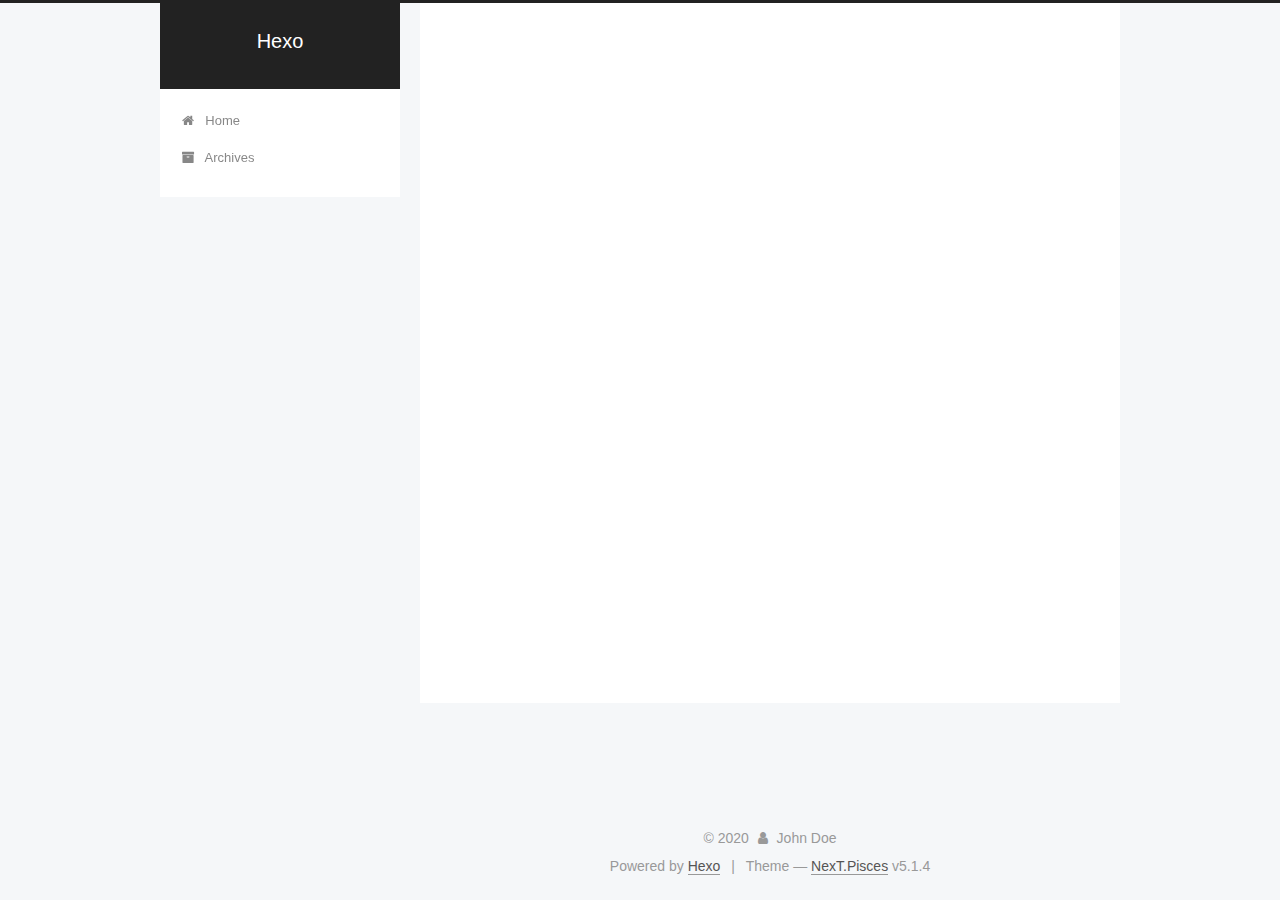
==== archives/index.html @ 414e9779 "Site updated: 2020-01-16 12:52:00" ====
<!DOCTYPE html>



  


<html class="theme-next pisces use-motion" lang="en">
<head>
  <meta charset="UTF-8"/>
<meta http-equiv="X-UA-Compatible" content="IE=edge" />
<meta name="viewport" content="width=device-width, initial-scale=1, maximum-scale=1"/>
<meta name="theme-color" content="#222">









<meta http-equiv="Cache-Control" content="no-transform" />
<meta http-equiv="Cache-Control" content="no-siteapp" />
















  
  
  <link href="/lib/fancybox/source/jquery.fancybox.css?v=2.1.5" rel="stylesheet" type="text/css" />







<link href="/lib/font-awesome/css/font-awesome.min.css?v=4.6.2" rel="stylesheet" type="text/css" />

<link href="/css/main.css?v=5.1.4" rel="stylesheet" type="text/css" />


  <link rel="apple-touch-icon" sizes="180x180" href="/images/apple-touch-icon-next.png?v=5.1.4">


  <link rel="icon" type="image/png" sizes="32x32" href="/images/favicon-32x32-next.png?v=5.1.4">


  <link rel="icon" type="image/png" sizes="16x16" href="/images/favicon-16x16-next.png?v=5.1.4">


  <link rel="mask-icon" href="/images/logo.svg?v=5.1.4" color="#222">





  <meta name="keywords" content="Hexo, NexT" />










<meta property="og:type" content="website">
<meta property="og:title" content="Hexo">
<meta property="og:url" content="http://yoursite.com/archives/index.html">
<meta property="og:site_name" content="Hexo">
<meta property="og:locale" content="en_US">
<meta property="article:author" content="John Doe">
<meta name="twitter:card" content="summary">



<script type="text/javascript" id="hexo.configurations">
  var NexT = window.NexT || {};
  var CONFIG = {
    root: '/',
    scheme: 'Pisces',
    version: '5.1.4',
    sidebar: {"position":"left","display":"post","offset":12,"b2t":false,"scrollpercent":false,"onmobile":false},
    fancybox: true,
    tabs: true,
    motion: {"enable":true,"async":false,"transition":{"post_block":"fadeIn","post_header":"slideDownIn","post_body":"slideDownIn","coll_header":"slideLeftIn","sidebar":"slideUpIn"}},
    duoshuo: {
      userId: '0',
      author: 'Author'
    },
    algolia: {
      applicationID: '',
      apiKey: '',
      indexName: '',
      hits: {"per_page":10},
      labels: {"input_placeholder":"Search for Posts","hits_empty":"We didn't find any results for the search: ${query}","hits_stats":"${hits} results found in ${time} ms"}
    }
  };
</script>



  <link rel="canonical" href="http://yoursite.com/archives/"/>





  <title>Archive | Hexo</title>
  








<meta name="generator" content="Hexo 4.2.0"></head>

<body itemscope itemtype="http://schema.org/WebPage" lang="en">

  
  
    
  

  <div class="container sidebar-position-left page-archive">
    <div class="headband"></div>

    <header id="header" class="header" itemscope itemtype="http://schema.org/WPHeader">
      <div class="header-inner"><div class="site-brand-wrapper">
  <div class="site-meta ">
    

    <div class="custom-logo-site-title">
      <a href="/"  class="brand" rel="start">
        <span class="logo-line-before"><i></i></span>
        <span class="site-title">Hexo</span>
        <span class="logo-line-after"><i></i></span>
      </a>
    </div>
      
        <p class="site-subtitle"></p>
      
  </div>

  <div class="site-nav-toggle">
    <button>
      <span class="btn-bar"></span>
      <span class="btn-bar"></span>
      <span class="btn-bar"></span>
    </button>
  </div>
</div>

<nav class="site-nav">
  

  
    <ul id="menu" class="menu">
      
        
        <li class="menu-item menu-item-home">
          <a href="/%20" rel="section">
            
              <i class="menu-item-icon fa fa-fw fa-home"></i> <br />
            
            Home
          </a>
        </li>
      
        
        <li class="menu-item menu-item-archives">
          <a href="/archives/%20" rel="section">
            
              <i class="menu-item-icon fa fa-fw fa-archive"></i> <br />
            
            Archives
          </a>
        </li>
      

      
    </ul>
  

  
</nav>



 </div>
    </header>

    <main id="main" class="main">
      <div class="main-inner">
        <div class="content-wrap">
          <div id="content" class="content">
            

  
  
  
  <div class="post-block archive">
    <div id="posts" class="posts-collapse">
      <span class="archive-move-on"></span>

      <span class="archive-page-counter">
        
        
        
          
        
        Um..! 1 post. Keep on posting.
      </span>

      

        
        
        

        
          
          <div class="collection-title">
            <h1 class="archive-year" id="archive-year-2020">2020</h1>
          </div>
        
        

        

  <article class="post post-type-normal" itemscope itemtype="http://schema.org/Article">
    <header class="post-header">

      <h2 class="post-title">
        
            <a class="post-title-link" href="/2020/01/16/hello/" itemprop="url">
              
                <span itemprop="name">hello</span>
              
            </a>
        
      </h2>

      <div class="post-meta">
        <time class="post-time" itemprop="dateCreated"
              datetime="2020-01-16T12:48:26+08:00"
              content="2020-01-16" >
          01-16
        </time>
      </div>

    </header>
  </article>



      

    </div>
  </div>
  
  
  

  



          </div>
          


          

        </div>
        
          
  
  <div class="sidebar-toggle">
    <div class="sidebar-toggle-line-wrap">
      <span class="sidebar-toggle-line sidebar-toggle-line-first"></span>
      <span class="sidebar-toggle-line sidebar-toggle-line-middle"></span>
      <span class="sidebar-toggle-line sidebar-toggle-line-last"></span>
    </div>
  </div>

  <aside id="sidebar" class="sidebar">
    
    <div class="sidebar-inner">

      

      

      <section class="site-overview-wrap sidebar-panel sidebar-panel-active">
        <div class="site-overview">
          <div class="site-author motion-element" itemprop="author" itemscope itemtype="http://schema.org/Person">
            
              <p class="site-author-name" itemprop="name">John Doe</p>
              <p class="site-description motion-element" itemprop="description"></p>
          </div>

          <nav class="site-state motion-element">

            
              <div class="site-state-item site-state-posts">
              
                <a href="/archives/%20%7C%7C%20archive">
              
                  <span class="site-state-item-count">1</span>
                  <span class="site-state-item-name">posts</span>
                </a>
              </div>
            

            

            

          </nav>

          

          

          
          

          
          

          

        </div>
      </section>

      

      

    </div>
  </aside>


        
      </div>
    </main>

    <footer id="footer" class="footer">
      <div class="footer-inner">
        <div class="copyright">&copy; <span itemprop="copyrightYear">2020</span>
  <span class="with-love">
    <i class="fa fa-user"></i>
  </span>
  <span class="author" itemprop="copyrightHolder">John Doe</span>

  
</div>


  <div class="powered-by">Powered by <a class="theme-link" target="_blank" href="https://hexo.io">Hexo</a></div>



  <span class="post-meta-divider">|</span>



  <div class="theme-info">Theme &mdash; <a class="theme-link" target="_blank" href="https://github.com/iissnan/hexo-theme-next">NexT.Pisces</a> v5.1.4</div>




        







        
      </div>
    </footer>

    
      <div class="back-to-top">
        <i class="fa fa-arrow-up"></i>
        
      </div>
    

    

  </div>

  

<script type="text/javascript">
  if (Object.prototype.toString.call(window.Promise) !== '[object Function]') {
    window.Promise = null;
  }
</script>









  












  
  
    <script type="text/javascript" src="/lib/jquery/index.js?v=2.1.3"></script>
  

  
  
    <script type="text/javascript" src="/lib/fastclick/lib/fastclick.min.js?v=1.0.6"></script>
  

  
  
    <script type="text/javascript" src="/lib/jquery_lazyload/jquery.lazyload.js?v=1.9.7"></script>
  

  
  
    <script type="text/javascript" src="/lib/velocity/velocity.min.js?v=1.2.1"></script>
  

  
  
    <script type="text/javascript" src="/lib/velocity/velocity.ui.min.js?v=1.2.1"></script>
  

  
  
    <script type="text/javascript" src="/lib/fancybox/source/jquery.fancybox.pack.js?v=2.1.5"></script>
  


  


  <script type="text/javascript" src="/js/src/utils.js?v=5.1.4"></script>

  <script type="text/javascript" src="/js/src/motion.js?v=5.1.4"></script>



  
  


  <script type="text/javascript" src="/js/src/affix.js?v=5.1.4"></script>

  <script type="text/javascript" src="/js/src/schemes/pisces.js?v=5.1.4"></script>



  

  


  <script type="text/javascript" src="/js/src/bootstrap.js?v=5.1.4"></script>



  


  




	





  





  












  





  

  

  

  
  

  

  

  

</body>
</html>
---- css/main.css ----
/* normalize.css v3.0.2 | MIT License | git.io/normalize */
html {
  font-family: sans-serif; /* 1 */
  -ms-text-size-adjust: 100%; /* 2 */
  -webkit-text-size-adjust: 100%; /* 2 */
}
body {
  margin: 0;
}
article,
aside,
details,
figcaption,
figure,
footer,
header,
hgroup,
main,
menu,
nav,
section,
summary {
  display: block;
}
audio,
canvas,
progress,
video {
  display: inline-block; /* 1 */
  vertical-align: baseline; /* 2 */
}
audio:not([controls]) {
  display: none;
  height: 0;
}
[hidden],
template {
  display: none;
}
a {
  background-color: transparent;
}
a:active,
a:hover {
  outline: 0;
}
abbr[title] {
  border-bottom: 1px dotted;
}
b,
strong {
  font-weight: bold;
}
dfn {
  font-style: italic;
}
h1 {
  font-size: 2em;
  margin: 0.67em 0;
}
mark {
  background: #ff0;
  color: #000;
}
small {
  font-size: 80%;
}
sub,
sup {
  font-size: 75%;
  line-height: 0;
  position: relative;
  vertical-align: baseline;
}
sup {
  top: -0.5em;
}
sub {
  bottom: -0.25em;
}
img {
  border: 0;
}
svg:not(:root) {
  overflow: hidden;
}
figure {
  margin: 1em 40px;
}
hr {
  -moz-box-sizing: content-box;
  box-sizing: content-box;
  height: 0;
}
pre {
  overflow: auto;
}
code,
kbd,
pre,
samp {
  font-family: monospace, monospace;
  font-size: 1em;
}
button,
input,
optgroup,
select,
textarea {
  color: inherit; /* 1 */
  font: inherit; /* 2 */
  margin: 0; /* 3 */
}
button {
  overflow: visible;
}
button,
select {
  text-transform: none;
}
button,
html input[type="button"],
input[type="reset"],
input[type="submit"] {
  -webkit-appearance: button; /* 2 */
  cursor: pointer; /* 3 */
}
button[disabled],
html input[disabled] {
  cursor: default;
}
button::-moz-focus-inner,
input::-moz-focus-inner {
  border: 0;
  padding: 0;
}
input {
  line-height: normal;
}
input[type="checkbox"],
input[type="radio"] {
  box-sizing: border-box; /* 1 */
  padding: 0; /* 2 */
}
input[type="number"]::-webkit-inner-spin-button,
input[type="number"]::-webkit-outer-spin-button {
  height: auto;
}
input[type="search"] {
  -webkit-appearance: textfield; /* 1 */
  -moz-box-sizing: content-box;
  -webkit-box-sizing: content-box; /* 2 */
  box-sizing: content-box;
}
input[type="search"]::-webkit-search-cancel-button,
input[type="search"]::-webkit-search-decoration {
  -webkit-appearance: none;
}
fieldset {
  border: 1px solid #c0c0c0;
  margin: 0 2px;
  padding: 0.35em 0.625em 0.75em;
}
legend {
  border: 0; /* 1 */
  padding: 0; /* 2 */
}
textarea {
  overflow: auto;
}
optgroup {
  font-weight: bold;
}
table {
  border-collapse: collapse;
  border-spacing: 0;
}
td,
th {
  padding: 0;
}
::selection {
  background: #262a30;
  color: #fff;
}
body {
  position: relative;
  font-family: 'Lato', "PingFang SC", "Microsoft YaHei", sans-serif;
  font-size: 14px;
  line-height: 2;
  color: #555;
  background: #f5f7f9;
}
@media (max-width: 767px) {
  body {
    padding-right: 0 !important;
  }
}
@media (min-width: 768px) and (max-width: 991px) {
  body {
    padding-right: 0 !important;
  }
}
@media (min-width: 1600px) {
  body {
    font-size: 16px;
  }
}
h1,
h2,
h3,
h4,
h5,
h6 {
  margin: 0;
  padding: 0;
  font-weight: bold;
  line-height: 1.5;
  font-family: 'Lato', "PingFang SC", "Microsoft YaHei", sans-serif;
}
h2,
h3,
h4,
h5,
h6 {
  margin: 20px 0 15px;
}
h1 {
  font-size: 22px;
}
@media (max-width: 767px) {
  h1 {
    font-size: 18px;
  }
}
h2 {
  font-size: 20px;
}
@media (max-width: 767px) {
  h2 {
    font-size: 16px;
  }
}
h3 {
  font-size: 18px;
}
@media (max-width: 767px) {
  h3 {
    font-size: 14px;
  }
}
h4 {
  font-size: 16px;
}
@media (max-width: 767px) {
  h4 {
    font-size: 12px;
  }
}
h5 {
  font-size: 14px;
}
@media (max-width: 767px) {
  h5 {
    font-size: 10px;
  }
}
h6 {
  font-size: 12px;
}
@media (max-width: 767px) {
  h6 {
    font-size: 8px;
  }
}
p {
  margin: 0 0 20px 0;
}
a {
  color: #555;
  text-decoration: none;
  outline: none;
  border-bottom: 1px solid #999;
  word-wrap: break-word;
}
a:hover {
  color: #222;
  border-bottom-color: #222;
}
blockquote {
  margin: 0;
  padding: 0;
}
img {
  display: block;
  margin: auto;
  max-width: 100%;
  height: auto;
}
hr {
  margin: 40px 0;
  height: 3px;
  border: none;
  background-color: #ddd;
  background-image: repeating-linear-gradient(-45deg, #fff, #fff 4px, transparent 4px, transparent 8px);
}
blockquote {
  padding: 0 15px;
  color: #666;
  border-left: 4px solid #ddd;
}
blockquote cite::before {
  content: "-";
  padding: 0 5px;
}
dt {
  font-weight: 700;
}
dd {
  margin: 0;
  padding: 0;
}
kbd {
  border: 1px solid #ccc;
  border-radius: 0.2em;
  box-shadow: 0.1em 0.1em 0.2em rgba(0,0,0,0.1);
  background-color: #f9f9f9;
  font-family: inherit;
  background-image: -webkit-linear-gradient(top, #eee, #fff, #eee);
  padding: 0.1em 0.3em;
  white-space: nowrap;
}
.text-left {
  text-align: left;
}
.text-center {
  text-align: center;
}
.text-right {
  text-align: right;
}
.text-justify {
  text-align: justify;
}
.text-nowrap {
  white-space: nowrap;
}
.text-lowercase {
  text-transform: lowercase;
}
.text-uppercase {
  text-transform: uppercase;
}
.text-capitalize {
  text-transform: capitalize;
}
.center-block {
  display: block;
  margin-left: auto;
  margin-right: auto;
}
.clearfix:before,
.clearfix:after {
  content: " ";
  display: table;
}
.clearfix:after {
  clear: both;
}
.pullquote {
  width: 45%;
}
.pullquote.left {
  float: left;
  margin-left: 5px;
  margin-right: 10px;
}
.pullquote.right {
  float: right;
  margin-left: 10px;
  margin-right: 5px;
}
.affix.affix.affix {
  position: fixed;
}
.translation {
  margin-top: -20px;
  font-size: 14px;
  color: #999;
}
.scrollbar-measure {
  width: 100px;
  height: 100px;
  overflow: scroll;
  position: absolute;
  top: -9999px;
}
.use-motion .motion-element {
  opacity: 0;
}
table {
  margin: 20px 0;
  width: 100%;
  border-collapse: collapse;
  border-spacing: 0;
  border: 1px solid #ddd;
  font-size: 14px;
  table-layout: fixed;
  word-wrap: break-all;
}
table>tbody>tr:nth-of-type(odd) {
  background-color: #f9f9f9;
}
table>tbody>tr:hover {
  background-color: #f5f5f5;
}
caption,
th,
td {
  padding: 8px;
  text-align: left;
  vertical-align: middle;
  font-weight: normal;
}
th,
td {
  border-bottom: 3px solid #ddd;
  border-right: 1px solid #eee;
}
th {
  padding-bottom: 10px;
  font-weight: 700;
}
td {
  border-bottom-width: 1px;
}
html,
body {
  height: 100%;
}
.container {
  position: relative;
  min-height: 100%;
}
.header-inner {
  margin: 0 auto;
  padding: 100px 0 70px;
  width: 700px;
}
@media (min-width: 1600px) {
  .container .header-inner {
    width: 900px;
  }
}
.main {
  padding-bottom: 150px;
}
.main-inner {
  margin: 0 auto;
  width: 700px;
}
@media (min-width: 1600px) {
  .container .main-inner {
    width: 900px;
  }
}
.footer {
  position: absolute;
  left: 0;
  bottom: 0;
  width: 100%;
  min-height: 50px;
}
.footer-inner {
  box-sizing: border-box;
  margin: 20px auto;
  width: 700px;
}
@media (min-width: 1600px) {
  .container .footer-inner {
    width: 900px;
  }
}
pre,
.highlight {
  overflow: auto;
  margin: 20px 0;
  padding: 0;
  font-size: 13px;
  color: #4d4d4c;
  background: #f7f7f7;
  line-height: 1.6;
}
pre,
code {
  font-family: consolas, Menlo, "PingFang SC", "Microsoft YaHei", monospace;
}
code {
  padding: 2px 4px;
  word-wrap: break-word;
  color: #555;
  background: #eee;
  border-radius: 3px;
  font-size: 13px;
}
pre {
  padding: 10px;
}
pre code {
  padding: 0;
  color: #4d4d4c;
  background: none;
  text-shadow: none;
}
.highlight {
  border-radius: 1px;
}
.highlight pre {
  border: none;
  margin: 0;
  padding: 10px 0;
}
.highlight table {
  margin: 0;
  width: auto;
  border: none;
}
.highlight td {
  border: none;
  padding: 0;
}
.highlight figcaption {
  font-size: 1em;
  color: #4d4d4c;
  line-height: 1em;
  margin-bottom: 1em;
}
.highlight figcaption:before,
.highlight figcaption:after {
  content: " ";
  display: table;
}
.highlight figcaption:after {
  clear: both;
}
.highlight figcaption a {
  float: right;
  color: #4d4d4c;
}
.highlight figcaption a:hover {
  border-bottom-color: #4d4d4c;
}
.highlight .gutter pre {
  padding-left: 10px;
  padding-right: 10px;
  color: #869194;
  text-align: right;
  background-color: #eff2f3;
}
.highlight .code pre {
  width: 100%;
  padding-left: 10px;
  padding-right: 10px;
  background-color: #f7f7f7;
}
.highlight .line {
  height: 20px;
}
.gutter {
  -webkit-user-select: none;
  -moz-user-select: none;
  -ms-user-select: none;
  user-select: none;
}
.gist table {
  width: auto;
}
.gist table td {
  border: none;
}
pre .deletion {
  background: #fdd;
}
pre .addition {
  background: #dfd;
}
pre .meta {
  color: #8959a8;
}
pre .comment {
  color: #8e908c;
}
pre .variable,
pre .attribute,
pre .tag,
pre .regexp,
pre .ruby .constant,
pre .xml .tag .title,
pre .xml .pi,
pre .xml .doctype,
pre .html .doctype,
pre .css .id,
pre .css .class,
pre .css .pseudo {
  color: #c82829;
}
pre .number,
pre .preprocessor,
pre .built_in,
pre .literal,
pre .params,
pre .constant,
pre .command {
  color: #f5871f;
}
pre .ruby .class .title,
pre .css .rules .attribute,
pre .string,
pre .value,
pre .inheritance,
pre .header,
pre .ruby .symbol,
pre .xml .cdata,
pre .special,
pre .number,
pre .formula {
  color: #718c00;
}
pre .title,
pre .css .hexcolor {
  color: #3e999f;
}
pre .function,
pre .python .decorator,
pre .python .title,
pre .ruby .function .title,
pre .ruby .title .keyword,
pre .perl .sub,
pre .javascript .title,
pre .coffeescript .title {
  color: #4271ae;
}
pre .keyword,
pre .javascript .function {
  color: #8959a8;
}
.full-image.full-image.full-image.full-image {
  border: none;
  max-width: 100%;
  width: auto;
  margin: 20px auto 25px;
}
@media (min-width: 992px) {
  .full-image.full-image.full-image.full-image {
    max-width: none;
    width: 118%;
    margin: 0 -9%;
  }
}
.blockquote-center,
.page-home .post-type-quote blockquote,
.page-post-detail .post-type-quote blockquote {
  position: relative;
  margin: 40px 0;
  padding: 0;
  border-left: none;
  text-align: center;
}
.blockquote-center::before,
.page-home .post-type-quote blockquote::before,
.page-post-detail .post-type-quote blockquote::before,
.blockquote-center::after,
.page-home .post-type-quote blockquote::after,
.page-post-detail .post-type-quote blockquote::after {
  position: absolute;
  content: ' ';
  display: block;
  width: 100%;
  height: 24px;
  opacity: 0.2;
  background-repeat: no-repeat;
  background-position: 0 -6px;
  background-size: 22px 22px;
}
.blockquote-center::before,
.page-home .post-type-quote blockquote::before,
.page-post-detail .post-type-quote blockquote::before {
  top: -20px;
  background-image: url("../images/quote-l.svg");
  border-top: 1px solid #ccc;
}
.blockquote-center::after,
.page-home .post-type-quote blockquote::after,
.page-post-detail .post-type-quote blockquote::after {
  bottom: -20px;
  background-image: url("../images/quote-r.svg");
  border-bottom: 1px solid #ccc;
  background-position: 100% 8px;
}
.blockquote-center p,
.page-home .post-type-quote blockquote p,
.page-post-detail .post-type-quote blockquote p,
.blockquote-center div,
.page-home .post-type-quote blockquote div,
.page-post-detail .post-type-quote blockquote div {
  text-align: center;
}
.post .post-body .group-picture img {
  box-sizing: border-box;
  padding: 0 3px;
  border: none;
}
.post .group-picture-row {
  overflow: hidden;
  margin-top: 6px;
}
.post .group-picture-row:first-child {
  margin-top: 0;
}
.post .group-picture-column {
  float: left;
}
.page-post-detail .post-body .group-picture-column {
  float: none;
  margin-top: 10px;
  width: auto !important;
}
.page-post-detail .post-body .group-picture-column img {
  margin: 0 auto;
}
.page-archive .group-picture-container {
  overflow: hidden;
}
.page-archive .group-picture-row {
  float: left;
}
.page-archive .group-picture-row:first-child {
  margin-top: 6px;
}
.page-archive .group-picture-column {
  max-width: 150px;
  max-height: 150px;
}
.post-body .note {
  position: relative;
  padding: 15px;
  margin-bottom: 20px;
  border: 1px solid #eee;
  border-left-width: 5px;
  border-radius: 3px;
}
.post-body .note h2,
.post-body .note h3,
.post-body .note h4,
.post-body .note h5,
.post-body .note h6 {
  margin-top: 0;
  margin-bottom: 0;
  border-bottom: initial;
  padding-top: 0 !important;
}
.post-body .note p:first-child,
.post-body .note ul:first-child,
.post-body .note ol:first-child,
.post-body .note table:first-child,
.post-body .note pre:first-child,
.post-body .note blockquote:first-child {
  margin-top: 0;
}
.post-body .note p:last-child,
.post-body .note ul:last-child,
.post-body .note ol:last-child,
.post-body .note table:last-child,
.post-body .note pre:last-child,
.post-body .note blockquote:last-child {
  margin-bottom: 0;
}
.post-body .note.default {
  border-left-color: #777;
}
.post-body .note.default h2,
.post-body .note.default h3,
.post-body .note.default h4,
.post-body .note.default h5,
.post-body .note.default h6 {
  color: #777;
}
.post-body .note.primary {
  border-left-color: #6f42c1;
}
.post-body .note.primary h2,
.post-body .note.primary h3,
.post-body .note.primary h4,
.post-body .note.primary h5,
.post-body .note.primary h6 {
  color: #6f42c1;
}
.post-body .note.info {
  border-left-color: #428bca;
}
.post-body .note.info h2,
.post-body .note.info h3,
.post-body .note.info h4,
.post-body .note.info h5,
.post-body .note.info h6 {
  color: #428bca;
}
.post-body .note.success {
  border-left-color: #5cb85c;
}
.post-body .note.success h2,
.post-body .note.success h3,
.post-body .note.success h4,
.post-body .note.success h5,
.post-body .note.success h6 {
  color: #5cb85c;
}
.post-body .note.warning {
  border-left-color: #f0ad4e;
}
.post-body .note.warning h2,
.post-body .note.warning h3,
.post-body .note.warning h4,
.post-body .note.warning h5,
.post-body .note.warning h6 {
  color: #f0ad4e;
}
.post-body .note.danger {
  border-left-color: #d9534f;
}
.post-body .note.danger h2,
.post-body .note.danger h3,
.post-body .note.danger h4,
.post-body .note.danger h5,
.post-body .note.danger h6 {
  color: #d9534f;
}
.post-body .label {
  display: inline;
  padding: 0 2px;
  white-space: nowrap;
}
.post-body .label.default {
  background-color: #f0f0f0;
}
.post-body .label.primary {
  background-color: #efe6f7;
}
.post-body .label.info {
  background-color: #e5f2f8;
}
.post-body .label.success {
  background-color: #e7f4e9;
}
.post-body .label.warning {
  background-color: #fcf6e1;
}
.post-body .label.danger {
  background-color: #fae8eb;
}
.post-body .tabs {
  position: relative;
  display: block;
  margin-bottom: 20px;
  padding-top: 10px;
}
.post-body .tabs ul.nav-tabs {
  margin: 0;
  padding: 0;
  display: flex;
  margin-bottom: -1px;
}
@media (max-width: 413px) {
  .post-body .tabs ul.nav-tabs {
    display: block;
    margin-bottom: 5px;
  }
}
.post-body .tabs ul.nav-tabs li.tab {
  list-style-type: none !important;
  margin: 0 0.25em 0 0;
  border-top: 3px solid transparent;
  border-left: 1px solid transparent;
  border-right: 1px solid transparent;
}
@media (max-width: 413px) {
  .post-body .tabs ul.nav-tabs li.tab {
    margin: initial;
    border-top: 1px solid transparent;
    border-left: 3px solid transparent;
    border-right: 1px solid transparent;
    border-bottom: 1px solid transparent;
  }
}
.post-body .tabs ul.nav-tabs li.tab a {
  outline: 0;
  border-bottom: initial;
  display: block;
  line-height: 1.8em;
  padding: 0.25em 0.75em;
  transition-duration: 0.2s;
  transition-timing-function: ease-out;
  transition-delay: 0s;
}
.post-body .tabs ul.nav-tabs li.tab a i {
  width: 1.285714285714286em;
}
.post-body .tabs ul.nav-tabs li.tab.active {
  border-top: 3px solid #fc6423;
  border-left: 1px solid #ddd;
  border-right: 1px solid #ddd;
  background-color: #fff;
}
@media (max-width: 413px) {
  .post-body .tabs ul.nav-tabs li.tab.active {
    border-top: 1px solid #ddd;
    border-left: 3px solid #fc6423;
    border-right: 1px solid #ddd;
    border-bottom: 1px solid #ddd;
  }
}
.post-body .tabs ul.nav-tabs li.tab.active a {
  cursor: default;
  color: #555;
}
.post-body .tabs .tab-content {
  background-color: #fff;
}
.post-body .tabs .tab-content .tab-pane {
  border: 1px solid #ddd;
  padding: 20px 20px 0 20px;
}
.post-body .tabs .tab-content .tab-pane:not(.active) {
  display: none !important;
}
.post-body .tabs .tab-content .tab-pane.active {
  display: block !important;
}
.btn {
  display: inline-block;
  padding: 0 20px;
  font-size: 14px;
  color: #555;
  background: #fff;
  border: 2px solid #555;
  text-decoration: none;
  border-radius: 2px;
  transition-property: background-color;
  transition-duration: 0.2s;
  transition-timing-function: ease-in-out;
  transition-delay: 0s;
  line-height: 2;
}
.btn:hover {
  border-color: #222;
  color: #fff;
  background: #222;
}
.btn +.btn {
  margin: 0 0 8px 8px;
}
.btn .fa-fw {
  width: 1.285714285714286em;
  text-align: left;
}
.btn-bar {
  display: block;
  width: 22px;
  height: 2px;
  background: #555;
  border-radius: 1px;
}
.btn-bar+.btn-bar {
  margin-top: 4px;
}
.pagination {
  margin: 120px 0 40px;
  text-align: center;
  border-top: 1px solid #eee;
}
.page-number-basic,
.pagination .prev,
.pagination .next,
.pagination .page-number,
.pagination .space {
  display: inline-block;
  position: relative;
  top: -1px;
  margin: 0 10px;
  padding: 0 11px;
}
@media (max-width: 767px) {
  .page-number-basic,
  .pagination .prev,
  .pagination .next,
  .pagination .page-number,
  .pagination .space {
    margin: 0 5px;
  }
}
.pagination .prev,
.pagination .next,
.pagination .page-number {
  border-bottom: 0;
  border-top: 1px solid #eee;
  transition-property: border-color;
  transition-duration: 0.2s;
  transition-timing-function: ease-in-out;
  transition-delay: 0s;
}
.pagination .prev:hover,
.pagination .next:hover,
.pagination .page-number:hover {
  border-top-color: #222;
}
.pagination .space {
  padding: 0;
  margin: 0;
}
.pagination .prev {
  margin-left: 0;
}
.pagination .next {
  margin-right: 0;
}
.pagination .page-number.current {
  color: #fff;
  background: #ccc;
  border-top-color: #ccc;
}
@media (max-width: 767px) {
  .pagination {
    border-top: none;
  }
  .pagination .prev,
  .pagination .next,
  .pagination .page-number {
    margin-bottom: 10px;
    border-top: 0;
    border-bottom: 1px solid #eee;
    padding: 0 10px;
  }
  .pagination .prev:hover,
  .pagination .next:hover,
  .pagination .page-number:hover {
    border-bottom-color: #222;
  }
}
.comments {
  margin: 60px 20px 0;
}
.tag-cloud {
  text-align: center;
}
.tag-cloud a {
  display: inline-block;
  margin: 10px;
}
.back-to-top {
  box-sizing: border-box;
  position: fixed;
  bottom: -100px;
  right: 30px;
  z-index: 1050;
  padding: 0 6px;
  width: 24px;
  background: #222;
  font-size: 12px;
  opacity: 0.6;
  color: #fff;
  cursor: pointer;
  text-align: center;
  -webkit-transform: translateZ(0);
  transition-property: bottom;
  transition-duration: 0.2s;
  transition-timing-function: ease-in-out;
  transition-delay: 0s;
}
@media (min-width: 768px) and (max-width: 991px) {
  .back-to-top {
    display: none !important;
  }
}
@media (max-width: 767px) {
  .back-to-top {
    display: none !important;
  }
}
.back-to-top.back-to-top-on {
  bottom: 30px;
}
.header {
  background: transparent;
}
.header-inner {
  position: relative;
}
.headband {
  height: 3px;
  background: #222;
}
.site-meta {
  margin: 0;
  text-align: center;
}
@media (max-width: 767px) {
  .site-meta {
    text-align: center;
  }
}
.brand {
  position: relative;
  display: inline-block;
  padding: 0 40px;
  color: #fff;
  background: #222;
  border-bottom: none;
}
.brand:hover {
  color: #fff;
}
.logo {
  display: inline-block;
  margin-right: 5px;
  line-height: 36px;
  vertical-align: top;
}
.site-title {
  display: inline-block;
  vertical-align: top;
  line-height: 36px;
  font-size: 20px;
  font-weight: normal;
  font-family: 'Lato', "PingFang SC", "Microsoft YaHei", sans-serif;
}
.site-subtitle {
  margin-top: 10px;
  font-size: 13px;
  color: #ddd;
}
.use-motion .brand {
  opacity: 0;
}
.use-motion .logo,
.use-motion .site-title,
.use-motion .site-subtitle {
  opacity: 0;
  position: relative;
  top: -10px;
}
.site-nav-toggle {
  display: none;
  position: absolute;
  top: 10px;
  left: 10px;
}
@media (max-width: 767px) {
  .site-nav-toggle {
    display: block;
  }
}
.site-nav-toggle button {
  margin-top: 2px;
  padding: 9px 10px;
  background: transparent;
  border: none;
}
@media (max-width: 767px) {
  .site-nav {
    display: none;
    margin: 0 -10px;
    padding: 0 10px;
    clear: both;
    border-top: 1px solid #ddd;
  }
}
@media (min-width: 768px) and (max-width: 991px) {
  .site-nav {
    display: block !important;
  }
}
@media (min-width: 992px) {
  .site-nav {
    display: block !important;
  }
}
.menu {
  margin-top: 20px;
  padding-left: 0;
  text-align: center;
}
.menu .menu-item {
  display: inline-block;
  margin: 0 10px;
  list-style: none;
}
@media screen and (max-width: 767px) {
  .menu .menu-item {
    margin-top: 10px;
  }
}
.menu .menu-item a {
  display: block;
  font-size: 13px;
  line-height: inherit;
  border-bottom: 1px solid transparent;
  transition-property: border-color;
  transition-duration: 0.2s;
  transition-timing-function: ease-in-out;
  transition-delay: 0s;
}
.menu .menu-item a:hover,
.menu-item-active a {
  border-bottom-color: #222;
}
.menu .menu-item .fa {
  margin-right: 5px;
}
.use-motion .menu-item {
  opacity: 0;
}
.post-body {
  font-family: 'Lato', "PingFang SC", "Microsoft YaHei", sans-serif;
}
@media (max-width: 767px) {
  .post-body {
    word-break: break-word;
  }
}
.post-body .fancybox img {
  display: block !important;
  margin: 0 auto;
  cursor: pointer;
  cursor: zoom-in;
  cursor: -webkit-zoom-in;
}
.post-body .image-caption,
.post-body .figure .caption {
  margin: -20px auto 15px;
  text-align: center;
  font-size: 14px;
  color: #999;
  font-weight: bold;
  line-height: 1;
}
.post-sticky-flag {
  display: inline-block;
  font-size: 16px;
  -ms-transform: rotate(30deg);
  -webkit-transform: rotate(30deg);
  -moz-transform: rotate(30deg);
  -ms-transform: rotate(30deg);
  -o-transform: rotate(30deg);
  transform: rotate(30deg);
}
.use-motion .post-block,
.use-motion .pagination,
.use-motion .comments {
  opacity: 0;
}
.use-motion .post-header {
  opacity: 0;
}
.use-motion .post-body {
  opacity: 0;
}
.use-motion .collection-title {
  opacity: 0;
}
.posts-expand {
  padding-top: 40px;
}
@media (max-width: 767px) {
  .posts-expand {
    margin: 0 20px;
  }
  .post-body pre .gutter pre {
    padding-right: 10px;
  }
  .post-body .highlight {
    margin-left: 0px;
    margin-right: 0px;
    padding: 0;
  }
  .post-body .highlight .gutter pre {
    padding-right: 10px;
  }
}
@media (min-width: 992px) {
  .posts-expand .post-body {
    text-align: justify;
  }
}
.posts-expand .post-body h2,
.posts-expand .post-body h3,
.posts-expand .post-body h4,
.posts-expand .post-body h5,
.posts-expand .post-body h6 {
  padding-top: 10px;
}
.posts-expand .post-body h2 .header-anchor,
.posts-expand .post-body h3 .header-anchor,
.posts-expand .post-body h4 .header-anchor,
.posts-expand .post-body h5 .header-anchor,
.posts-expand .post-body h6 .header-anchor {
  float: right;
  margin-left: 10px;
  color: #ccc;
  border-bottom-style: none;
  visibility: hidden;
}
.posts-expand .post-body h2 .header-anchor:hover,
.posts-expand .post-body h3 .header-anchor:hover,
.posts-expand .post-body h4 .header-anchor:hover,
.posts-expand .post-body h5 .header-anchor:hover,
.posts-expand .post-body h6 .header-anchor:hover {
  color: inherit;
}
.posts-expand .post-body h2:hover .header-anchor,
.posts-expand .post-body h3:hover .header-anchor,
.posts-expand .post-body h4:hover .header-anchor,
.posts-expand .post-body h5:hover .header-anchor,
.posts-expand .post-body h6:hover .header-anchor {
  visibility: visible;
}
.posts-expand .post-body ul li {
  list-style: circle;
}
.posts-expand .post-body img {
  box-sizing: border-box;
  margin: auto;
  padding: 3px;
  border: 1px solid #ddd;
}
.posts-expand .post-body .fancybox img {
  margin: 0 auto 25px;
}
@media (max-width: 767px) {
  .posts-collapse {
    margin: 0 20px;
  }
  .posts-collapse .post-title,
  .posts-collapse .post-meta {
    display: block;
    width: auto;
    text-align: left;
  }
}
.posts-collapse {
  position: relative;
  z-index: 1010;
  margin-left: 55px;
}
.posts-collapse::after {
  content: " ";
  position: absolute;
  top: 20px;
  left: 0;
  margin-left: -2px;
  width: 4px;
  height: 100%;
  background: #f5f5f5;
  z-index: -1;
}
@media (max-width: 767px) {
  .posts-collapse {
    margin: 0 20px;
  }
}
.posts-collapse .collection-title {
  position: relative;
  margin: 60px 0;
}
.posts-collapse .collection-title h1,
.posts-collapse .collection-title h2 {
  margin-left: 20px;
}
.posts-collapse .collection-title small {
  color: #bbb;
  margin-left: 5px;
}
.posts-collapse .collection-title::before {
  content: " ";
  position: absolute;
  left: 0;
  top: 50%;
  margin-left: -4px;
  margin-top: -4px;
  width: 8px;
  height: 8px;
  background: #bbb;
  border-radius: 50%;
}
.posts-collapse .post {
  margin: 30px 0;
}
.posts-collapse .post-header {
  position: relative;
  transition-duration: 0.2s;
  transition-timing-function: ease-in-out;
  transition-delay: 0s;
  transition-property: border;
  border-bottom: 1px dashed #ccc;
}
.posts-collapse .post-header::before {
  content: " ";
  position: absolute;
  left: 0;
  top: 12px;
  width: 6px;
  height: 6px;
  margin-left: -4px;
  background: #bbb;
  border-radius: 50%;
  border: 1px solid #fff;
  transition-duration: 0.2s;
  transition-timing-function: ease-in-out;
  transition-delay: 0s;
  transition-property: background;
}
.posts-collapse .post-header:hover {
  border-bottom-color: #666;
}
.posts-collapse .post-header:hover::before {
  background: #222;
}
.posts-collapse .post-meta {
  position: absolute;
  font-size: 12px;
  left: 20px;
  top: 5px;
}
.posts-collapse .post-comments-count {
  display: none;
}
.posts-collapse .post-title {
  margin-left: 60px;
  font-size: 16px;
  font-weight: normal;
  line-height: inherit;
}
.posts-collapse .post-title::after {
  margin-left: 3px;
  opacity: 0.6;
}
.posts-collapse .post-title a {
  color: #666;
  border-bottom: none;
}
.page-home .post-type-quote .post-header,
.page-post-detail .post-type-quote .post-header,
.page-home .post-type-quote .post-tags,
.page-post-detail .post-type-quote .post-tags {
  display: none;
}
.posts-expand .post-title {
  text-align: center;
  word-break: break-word;
  font-weight: 400;
}
.posts-expand .post-title-link {
  display: inline-block;
  position: relative;
  color: #555;
  border-bottom: none;
  line-height: 1.2;
  vertical-align: top;
}
.posts-expand .post-title-link::before {
  content: "";
  position: absolute;
  width: 100%;
  height: 2px;
  bottom: 0;
  left: 0;
  background-color: #000;
  visibility: hidden;
  -webkit-transform: scaleX(0);
  -moz-transform: scaleX(0);
  -ms-transform: scaleX(0);
  -o-transform: scaleX(0);
  transform: scaleX(0);
  transition-duration: 0.2s;
  transition-timing-function: ease-in-out;
  transition-delay: 0s;
}
.posts-expand .post-title-link:hover::before {
  visibility: visible;
  -webkit-transform: scaleX(1);
  -moz-transform: scaleX(1);
  -ms-transform: scaleX(1);
  -o-transform: scaleX(1);
  transform: scaleX(1);
}
.posts-expand .post-title-link .fa {
  font-size: 16px;
}
.posts-expand .post-meta {
  margin: 3px 0 60px 0;
  color: #999;
  font-family: 'Lato', "PingFang SC", "Microsoft YaHei", sans-serif;
  font-size: 12px;
  text-align: center;
}
.posts-expand .post-meta .post-category-list {
  display: inline-block;
  margin: 0;
  padding: 3px;
}
.posts-expand .post-meta .post-category-list-link {
  color: #999;
}
.posts-expand .post-meta .post-description {
  font-size: 14px;
  margin-top: 2px;
}
.post-meta-divider {
  margin: 0 0.5em;
}
.post-meta-item-icon {
  margin-right: 3px;
}
@media (min-width: 768px) and (max-width: 991px) {
  .post-meta-item-icon {
    display: inline-block;
  }
}
@media (max-width: 767px) {
  .post-meta-item-icon {
    display: inline-block;
  }
}
@media (min-width: 768px) and (max-width: 991px) {
  .post-meta-item-text {
    display: none;
  }
}
@media (max-width: 767px) {
  .post-meta-item-text {
    display: none;
  }
}
@media (max-width: 767px) {
  .posts-expand .post-comments-count {
    display: none;
  }
}
.post-button {
  margin-top: 40px;
}
.posts-expand .post-tags {
  margin-top: 40px;
  text-align: center;
}
.posts-expand .post-tags a {
  display: inline-block;
  margin-right: 10px;
  font-size: 13px;
}
.post-nav {
  display: table;
  margin-top: 15px;
  width: 100%;
  border-top: 1px solid #eee;
}
.post-nav-divider {
  display: table-cell;
  width: 10%;
}
.post-nav-item {
  display: table-cell;
  padding: 10px 0 0 0;
  width: 45%;
  vertical-align: top;
}
.post-nav-item a {
  position: relative;
  display: block;
  line-height: 25px;
  font-size: 14px;
  color: #555;
  border-bottom: none;
}
.post-nav-item a:hover {
  color: #222;
  border-bottom: none;
}
.post-nav-item a:active {
  top: 2px;
}
.post-nav-item .fa {
  position: absolute;
  top: 8px;
  left: 0;
  font-size: 12px;
}
.post-nav-next a {
  padding-left: 15px;
}
.post-nav-prev {
  text-align: right;
}
.post-nav-prev a {
  padding-right: 15px;
}
.post-nav-prev .fa {
  right: 0;
  left: auto;
}
.posts-expand .post-eof {
  display: block;
  margin: 80px auto 60px;
  width: 8%;
  height: 1px;
  background: #ccc;
  text-align: center;
}
.post:last-child .post-eof.post-eof.post-eof {
  display: none;
}
.post-gallery {
  display: table;
  table-layout: fixed;
  width: 100%;
  border-collapse: separate;
}
.post-gallery-row {
  display: table-row;
}
.post-gallery .post-gallery-img {
  display: table-cell;
  text-align: center;
  vertical-align: middle;
  border: none;
}
.post-gallery .post-gallery-img img {
  max-width: 100%;
  max-height: 100%;
  border: none;
}
.fancybox-close,
.fancybox-close:hover {
  border: none;
}
.rtl.post-body p,
.rtl.post-body a,
.rtl.post-body h1,
.rtl.post-body h2,
.rtl.post-body h3,
.rtl.post-body h4,
.rtl.post-body h5,
.rtl.post-body h6,
.rtl.post-body li,
.rtl.post-body ul,
.rtl.post-body ol {
  direction: rtl;
  font-family: UKIJ Ekran;
}
.rtl.post-title {
  font-family: UKIJ Ekran;
}
.sidebar {
  position: fixed;
  right: 0;
  top: 0;
  bottom: 0;
  width: 0;
  z-index: 1040;
  box-shadow: inset 0 2px 6px #000;
  background: #222;
  -webkit-transform: translateZ(0);
}
.sidebar a {
  color: #999;
  border-bottom-color: #555;
}
.sidebar a:hover {
  color: #eee;
}
@media (min-width: 768px) and (max-width: 991px) {
  .sidebar {
    display: none !important;
  }
}
@media (max-width: 767px) {
  .sidebar {
    display: none !important;
  }
}
.sidebar-inner {
  position: relative;
  padding: 20px 10px;
  color: #999;
  text-align: center;
}
.site-overview-wrap {
  overflow: hidden;
}
.site-overview {
  overflow-y: auto;
  overflow-x: hidden;
}
.sidebar-toggle {
  position: fixed;
  right: 30px;
  bottom: 45px;
  width: 14px;
  height: 14px;
  padding: 5px;
  background: #222;
  line-height: 0;
  z-index: 1050;
  cursor: pointer;
  -webkit-transform: translateZ(0);
}
@media (min-width: 768px) and (max-width: 991px) {
  .sidebar-toggle {
    display: none !important;
  }
}
@media (max-width: 767px) {
  .sidebar-toggle {
    display: none !important;
  }
}
.sidebar-toggle-line {
  position: relative;
  display: inline-block;
  vertical-align: top;
  height: 2px;
  width: 100%;
  background: #fff;
  margin-top: 3px;
}
.sidebar-toggle-line:first-child {
  margin-top: 0;
}
.site-author-image {
  display: block;
  margin: 0 auto;
  padding: 2px;
  max-width: 120px;
  height: auto;
  border: 1px solid #eee;
}
.site-author-name {
  margin: 0;
  text-align: center;
  color: #222;
  font-weight: 600;
}
.site-description {
  margin-top: 0;
  text-align: center;
  font-size: 13px;
  color: #999;
}
.site-state {
  overflow: hidden;
  line-height: 1.4;
  white-space: nowrap;
  text-align: center;
}
.site-state-item {
  display: inline-block;
  padding: 0 15px;
  border-left: 1px solid #eee;
}
.site-state-item:first-child {
  border-left: none;
}
.site-state-item a {
  border-bottom: none;
}
.site-state-item-count {
  display: block;
  text-align: center;
  color: inherit;
  font-weight: 600;
  font-size: 16px;
}
.site-state-item-name {
  font-size: 13px;
  color: #999;
}
.feed-link {
  margin-top: 20px;
}
.feed-link a {
  display: inline-block;
  padding: 0 15px;
  color: #fc6423;
  border: 1px solid #fc6423;
  border-radius: 4px;
}
.feed-link a i {
  color: #fc6423;
  font-size: 14px;
}
.feed-link a:hover {
  color: #fff;
  background: #fc6423;
}
.feed-link a:hover i {
  color: #fff;
}
.links-of-author {
  margin-top: 20px;
}
.links-of-author a {
  display: inline-block;
  vertical-align: middle;
  margin-right: 10px;
  margin-bottom: 10px;
  border-bottom-color: #555;
  font-size: 13px;
}
.links-of-author a:before {
  display: inline-block;
  vertical-align: middle;
  margin-right: 3px;
  content: " ";
  width: 4px;
  height: 4px;
  border-radius: 50%;
  background: #c809c9;
}
.links-of-blogroll {
  font-size: 13px;
}
.links-of-blogroll-title {
  margin-top: 20px;
  font-size: 14px;
  font-weight: 600;
}
.links-of-blogroll-list {
  margin: 0;
  padding: 0;
  list-style: none;
}
.links-of-blogroll-item {
  padding: 2px 10px;
}
.links-of-blogroll-item a {
  max-width: 280px;
  box-sizing: border-box;
  display: inline-block;
  overflow: hidden;
  white-space: nowrap;
  text-overflow: ellipsis;
}
.sidebar-nav {
  margin: 0 0 20px;
  padding-left: 0;
}
.sidebar-nav li {
  display: inline-block;
  cursor: pointer;
  border-bottom: 1px solid transparent;
  font-size: 14px;
  color: #555;
}
.sidebar-nav li:hover {
  color: #fc6423;
}
.page-post-detail .sidebar-nav-toc {
  padding: 0 5px;
}
.page-post-detail .sidebar-nav-overview {
  margin-left: 10px;
}
.sidebar-nav .sidebar-nav-active {
  color: #fc6423;
  border-bottom-color: #fc6423;
}
.sidebar-nav .sidebar-nav-active:hover {
  color: #fc6423;
}
.sidebar-panel {
  display: none;
}
.sidebar-panel-active {
  display: block;
}
.post-toc-empty {
  font-size: 14px;
  color: #666;
}
.post-toc-wrap {
  overflow: hidden;
}
.post-toc {
  overflow: auto;
}
.post-toc ol {
  margin: 0;
  padding: 0 2px 5px 10px;
  text-align: left;
  list-style: none;
  font-size: 14px;
}
.post-toc ol > ol {
  padding-left: 0;
}
.post-toc ol a {
  transition-duration: 0.2s;
  transition-timing-function: ease-in-out;
  transition-delay: 0s;
  transition-property: all;
  color: #666;
  border-bottom-color: #ccc;
}
.post-toc ol a:hover {
  color: #000;
  border-bottom-color: #000;
}
.post-toc .nav-item {
  overflow: hidden;
  text-overflow: ellipsis;
  text-align: justify;
  white-space: nowrap;
  line-height: 1.8;
}
.post-toc .nav .nav-child {
  display: none;
}
.post-toc .nav .active > .nav-child {
  display: block;
}
.post-toc .nav .active-current > .nav-child {
  display: block;
}
.post-toc .nav .active-current > .nav-child > .nav-item {
  display: block;
}
.post-toc .nav .active > a {
  color: #fc6423;
  border-bottom-color: #fc6423;
}
.post-toc .nav .active-current > a {
  color: #fc6423;
}
.post-toc .nav .active-current > a:hover {
  color: #fc6423;
}
.footer {
  font-size: 14px;
  color: #999;
}
.footer img {
  border: none;
}
.footer-inner {
  text-align: center;
}
.with-love {
  display: inline-block;
  margin: 0 5px;
}
.powered-by,
.theme-info {
  display: inline-block;
}
.cc-license {
  margin-top: 10px;
  text-align: center;
}
.cc-license .cc-opacity {
  opacity: 0.7;
  border-bottom: none;
}
.cc-license .cc-opacity:hover {
  opacity: 0.9;
}
.cc-license img {
  display: inline-block;
}
.theme-next #ds-thread #ds-reset {
  color: #555;
}
.theme-next #ds-thread #ds-reset .ds-replybox {
  margin-bottom: 30px;
}
.theme-next #ds-thread #ds-reset .ds-replybox .ds-avatar,
.theme-next #ds-reset .ds-avatar img {
  box-shadow: none;
}
.theme-next #ds-thread #ds-reset .ds-textarea-wrapper {
  border-color: #c7d4e1;
  background: none;
  border-top-right-radius: 3px;
  border-top-left-radius: 3px;
}
.theme-next #ds-thread #ds-reset .ds-textarea-wrapper textarea {
  height: 60px;
}
.theme-next #ds-reset .ds-rounded-top {
  border-radius: 0;
}
.theme-next #ds-thread #ds-reset .ds-post-toolbar {
  box-sizing: border-box;
  border: 1px solid #c7d4e1;
  background: #f6f8fa;
}
.theme-next #ds-thread #ds-reset .ds-post-options {
  height: 40px;
  border: none;
  background: none;
}
.theme-next #ds-thread #ds-reset .ds-toolbar-buttons {
  top: 11px;
}
.theme-next #ds-thread #ds-reset .ds-sync {
  top: 5px;
}
.theme-next #ds-thread #ds-reset .ds-post-button {
  top: 4px;
  right: 5px;
  width: 90px;
  height: 30px;
  border: 1px solid #c5ced7;
  border-radius: 3px;
  background-image: linear-gradient(#fbfbfc, #f5f7f9);
  color: #60676d;
}
.theme-next #ds-thread #ds-reset .ds-post-button:hover {
  background-position: 0 -30px;
  color: #60676d;
}
.theme-next #ds-thread #ds-reset .ds-comments-info {
  padding: 10px 0;
}
.theme-next #ds-thread #ds-reset .ds-sort {
  display: none;
}
.theme-next #ds-thread #ds-reset li.ds-tab a.ds-current {
  border: none;
  background: #f6f8fa;
  color: #60676d;
}
.theme-next #ds-thread #ds-reset li.ds-tab a.ds-current:hover {
  background-color: #e9f0f7;
  color: #60676d;
}
.theme-next #ds-thread #ds-reset li.ds-tab a {
  border-radius: 2px;
  padding: 5px;
}
.theme-next #ds-thread #ds-reset .ds-login-buttons p {
  color: #999;
  line-height: 36px;
}
.theme-next #ds-thread #ds-reset .ds-login-buttons .ds-service-list li {
  height: 28px;
}
.theme-next #ds-thread #ds-reset .ds-service-list a {
  background: none;
  padding: 5px;
  border: 1px solid;
  border-radius: 3px;
  text-align: center;
}
.theme-next #ds-thread #ds-reset .ds-service-list a:hover {
  color: #fff;
  background: #666;
}
.theme-next #ds-thread #ds-reset .ds-service-list .ds-weibo {
  color: #fc9b00;
  border-color: #fc9b00;
}
.theme-next #ds-thread #ds-reset .ds-service-list .ds-weibo:hover {
  background: #fc9b00;
}
.theme-next #ds-thread #ds-reset .ds-service-list .ds-qq {
  color: #60a3ec;
  border-color: #60a3ec;
}
.theme-next #ds-thread #ds-reset .ds-service-list .ds-qq:hover {
  background: #60a3ec;
}
.theme-next #ds-thread #ds-reset .ds-service-list .ds-renren {
  color: #2e7ac4;
  border-color: #2e7ac4;
}
.theme-next #ds-thread #ds-reset .ds-service-list .ds-renren:hover {
  background: #2e7ac4;
}
.theme-next #ds-thread #ds-reset .ds-service-list .ds-douban {
  color: #37994c;
  border-color: #37994c;
}
.theme-next #ds-thread #ds-reset .ds-service-list .ds-douban:hover {
  background: #37994c;
}
.theme-next #ds-thread #ds-reset .ds-service-list .ds-kaixin {
  color: #fef20d;
  border-color: #fef20d;
}
.theme-next #ds-thread #ds-reset .ds-service-list .ds-kaixin:hover {
  background: #fef20d;
}
.theme-next #ds-thread #ds-reset .ds-service-list .ds-netease {
  color: #f00;
  border-color: #f00;
}
.theme-next #ds-thread #ds-reset .ds-service-list .ds-netease:hover {
  background: #f00;
}
.theme-next #ds-thread #ds-reset .ds-service-list .ds-sohu {
  color: #ffcb05;
  border-color: #ffcb05;
}
.theme-next #ds-thread #ds-reset .ds-service-list .ds-sohu:hover {
  background: #ffcb05;
}
.theme-next #ds-thread #ds-reset .ds-service-list .ds-baidu {
  color: #2831e0;
  border-color: #2831e0;
}
.theme-next #ds-thread #ds-reset .ds-service-list .ds-baidu:hover {
  background: #2831e0;
}
.theme-next #ds-thread #ds-reset .ds-service-list .ds-google {
  color: #166bec;
  border-color: #166bec;
}
.theme-next #ds-thread #ds-reset .ds-service-list .ds-google:hover {
  background: #166bec;
}
.theme-next #ds-thread #ds-reset .ds-service-list .ds-weixin {
  color: #00ce0d;
  border-color: #00ce0d;
}
.theme-next #ds-thread #ds-reset .ds-service-list .ds-weixin:hover {
  background: #00ce0d;
}
.theme-next #ds-thread #ds-reset .ds-service-list .ds-more-services {
  border: none;
}
.theme-next #ds-thread #ds-reset .ds-service-list .ds-more-services:hover {
  background: none;
}
.theme-next #ds-reset .duoshuo-ua-admin {
  display: inline-block;
  color: #f00;
}
.theme-next #ds-reset .duoshuo-ua-platform,
.theme-next #ds-reset .duoshuo-ua-browser {
  color: #ccc;
}
.theme-next #ds-reset .duoshuo-ua-platform .fa,
.theme-next #ds-reset .duoshuo-ua-browser .fa {
  display: inline-block;
  margin-right: 3px;
}
.theme-next #ds-reset .duoshuo-ua-separator {
  display: inline-block;
  margin-left: 5px;
}
.theme-next .this_ua {
  background-color: #ccc !important;
  border-radius: 4px;
  padding: 0 5px !important;
  margin: 1px 1px !important;
  border: 1px solid #bbb !important;
  color: #fff;
  display: inline-block !important;
}
.theme-next .this_ua.admin {
  background-color: #d9534f !important;
  border-color: #d9534f !important;
}
.theme-next .this_ua.platform.iOS,
.theme-next .this_ua.platform.Mac,
.theme-next .this_ua.platform.Windows {
  background-color: #39b3d7 !important;
  border-color: #46b8da !important;
}
.theme-next .this_ua.platform.Linux {
  background-color: #3a3a3a !important;
  border-color: #1f1f1f !important;
}
.theme-next .this_ua.platform.Android {
  background-color: #00c47d !important;
  border-color: #01b171 !important;
}
.theme-next .this_ua.browser.Mobile,
.theme-next .this_ua.browser.Chrome {
  background-color: #5cb85c !important;
  border-color: #4cae4c !important;
}
.theme-next .this_ua.browser.Firefox {
  background-color: #f0ad4e !important;
  border-color: #eea236 !important;
}
.theme-next .this_ua.browser.Maxthon,
.theme-next .this_ua.browser.IE {
  background-color: #428bca !important;
  border-color: #357ebd !important;
}
.theme-next .this_ua.browser.baidu,
.theme-next .this_ua.browser.UCBrowser,
.theme-next .this_ua.browser.Opera {
  background-color: #d9534f !important;
  border-color: #d43f3a !important;
}
.theme-next .this_ua.browser.Android,
.theme-next .this_ua.browser.QQBrowser {
  background-color: #78ace9 !important;
  border-color: #4cae4c !important;
}
.post-spread {
  margin-top: 20px;
  text-align: center;
}
.jiathis_style {
  display: inline-block;
}
.jiathis_style a {
  border: none;
}
.fa {
  font-family: FontAwesome !important;
}
.post-spread {
  margin-top: 20px;
  text-align: center;
}
.bdshare-slide-button-box a {
  border: none;
}
.bdsharebuttonbox {
  display: inline-block;
}
.bdsharebuttonbox a {
  border: none;
}
.local-search-pop-overlay {
  position: fixed;
  width: 100%;
  height: 100%;
  top: 0;
  left: 0;
  z-index: 2080;
  background-color: rgba(0,0,0,0.3);
}
.local-search-popup {
  display: none;
  position: fixed;
  top: 10%;
  left: 50%;
  margin-left: -350px;
  width: 700px;
  height: 80%;
  padding: 0;
  background: #fff;
  color: #333;
  z-index: 9999;
  border-radius: 5px;
}
@media (max-width: 767px) {
  .local-search-popup {
    padding: 0;
    top: 0;
    left: 0;
    margin: 0;
    width: 100%;
    height: 100%;
    border-radius: 0;
  }
}
.local-search-popup ul.search-result-list {
  padding: 0;
  margin: 0 5px;
}
.local-search-popup p.search-result {
  border-bottom: 1px dashed #ccc;
  padding: 5px 0;
}
.local-search-popup a.search-result-title {
  font-weight: bold;
  font-size: 16px;
}
.local-search-popup .search-keyword {
  border-bottom: 1px dashed #f00;
  font-weight: bold;
  color: #f00;
}
.local-search-popup .local-search-header {
  padding: 5px;
  height: 36px;
  background: #f5f5f5;
  border-top-left-radius: 5px;
  border-top-right-radius: 5px;
}
.local-search-popup #local-search-result {
  overflow: auto;
  position: relative;
  padding: 5px 25px;
  height: calc(100% - 55px);
}
.local-search-popup .local-search-input-wrapper {
  display: inline-block;
  width: calc(100% - 90px);
  height: 36px;
  line-height: 36px;
  padding: 0 5px;
}
.local-search-popup .local-search-input-wrapper input {
  padding: 8px 0;
  height: 20px;
  display: block;
  width: 100%;
  outline: none;
  border: none;
  background: transparent;
  vertical-align: middle;
}
.local-search-popup .search-icon,
.local-search-popup .popup-btn-close {
  display: inline-block;
  font-size: 18px;
  color: #999;
  height: 36px;
  width: 18px;
  padding-left: 10px;
  padding-right: 10px;
}
.local-search-popup .search-icon {
  float: left;
}
.local-search-popup .popup-btn-close {
  border-left: 1px solid #eee;
  float: right;
  cursor: pointer;
}
.local-search-popup #no-result {
  position: absolute;
  left: 50%;
  top: 50%;
  -webkit-transform: translate(-50%, -50%);
  -webkit-transform: translate(-50%, -50%);
  -moz-transform: translate(-50%, -50%);
  -ms-transform: translate(-50%, -50%);
  -o-transform: translate(-50%, -50%);
  transform: translate(-50%, -50%);
  color: #ccc;
}
@media (min-width: 768px) and (max-width: 991px) {
  .busuanzi-count {
    width: auto;
  }
}
@media (max-width: 767px) {
  .busuanzi-count {
    width: auto;
  }
}
.site-uv,
.site-pv,
.page-pv {
  display: inline-block;
}
.site-uv .busuanzi-value,
.site-pv .busuanzi-value,
.page-pv .busuanzi-value {
  margin: 0 5px;
}
.site-uv {
  margin-right: 10px;
}
.site-uv::after {
  content: "|";
  padding-left: 10px;
}
.page-archive .archive-page-counter {
  position: relative;
  top: 3px;
  left: 20px;
}
@media (max-width: 767px) {
  .page-archive .archive-page-counter {
    top: 5px;
  }
}
.page-archive .posts-collapse .archive-move-on {
  position: absolute;
  top: 11px;
  left: 0;
  margin-left: -6px;
  width: 10px;
  height: 10px;
  opacity: 0.5;
  background: #555;
  border: 1px solid #fff;
  border-radius: 50%;
}
.category-all-page .category-all-title {
  text-align: center;
}
.category-all-page .category-all {
  margin-top: 20px;
}
.category-all-page .category-list {
  margin: 0;
  padding: 0;
  list-style: none;
}
.category-all-page .category-list-item {
  margin: 5px 10px;
}
.category-all-page .category-list-count {
  color: #bbb;
}
.category-all-page .category-list-count:before {
  display: inline;
  content: " (";
}
.category-all-page .category-list-count:after {
  display: inline;
  content: ") ";
}
.category-all-page .category-list-child {
  padding-left: 10px;
}
#schedule ul#event-list {
  padding-left: 30px;
}
#schedule ul#event-list hr {
  margin: 20px 0 45px 0 !important;
  background: #222;
}
#schedule ul#event-list hr:after {
  display: inline-block;
  content: 'NOW';
  background: #222;
  color: #fff;
  font-weight: bold;
  text-align: right;
  padding: 0 5px;
}
#schedule ul#event-list li.event {
  margin: 20px 0px;
  background: #f9f9f9;
  padding-left: 10px;
  min-height: 40px;
}
#schedule ul#event-list li.event h2.event-summary {
  margin: 0;
  padding-bottom: 3px;
}
#schedule ul#event-list li.event h2.event-summary:before {
  display: inline-block;
  font-family: FontAwesome;
  font-size: 8px;
  content: '\f111';
  vertical-align: middle;
  margin-right: 25px;
  color: #bbb;
}
#schedule ul#event-list li.event span.event-relative-time {
  display: inline-block;
  font-size: 12px;
  font-weight: 400;
  padding-left: 12px;
  color: #bbb;
}
#schedule ul#event-list li.event span.event-details {
  display: block;
  color: #bbb;
  margin-left: 56px;
  padding-top: 3px;
  padding-bottom: 6px;
  text-indent: -24px;
  line-height: 18px;
}
#schedule ul#event-list li.event span.event-details:before {
  text-indent: 0;
  display: inline-block;
  width: 14px;
  font-family: FontAwesome;
  text-align: center;
  margin-right: 9px;
  color: #bbb;
}
#schedule ul#event-list li.event span.event-details.event-location:before {
  content: '\f041';
}
#schedule ul#event-list li.event span.event-details.event-duration:before {
  content: '\f017';
}
#schedule ul#event-list li.event-past {
  background: #fcfcfc;
}
#schedule ul#event-list li.event-past > * {
  opacity: 0.6;
}
#schedule ul#event-list li.event-past h2.event-summary {
  color: #bbb;
}
#schedule ul#event-list li.event-past h2.event-summary:before {
  color: #dfdfdf;
}
#schedule ul#event-list li.event-now {
  background: #222;
  color: #fff;
  padding: 15px 0 15px 10px;
}
#schedule ul#event-list li.event-now h2.event-summary:before {
  -webkit-transform: scale(1.2);
  -moz-transform: scale(1.2);
  -ms-transform: scale(1.2);
  -o-transform: scale(1.2);
  transform: scale(1.2);
  color: #fff;
  animation: dot-flash 1s alternate infinite ease-in-out;
}
#schedule ul#event-list li.event-now * {
  color: #fff !important;
}
@-moz-keyframes dot-flash {
  from {
    opacity: 1;
    -webkit-transform: scale(1.1);
    -moz-transform: scale(1.1);
    -ms-transform: scale(1.1);
    -o-transform: scale(1.1);
    transform: scale(1.1);
  }
  to {
    opacity: 0;
    -webkit-transform: scale(1);
    -moz-transform: scale(1);
    -ms-transform: scale(1);
    -o-transform: scale(1);
    transform: scale(1);
  }
}
@-webkit-keyframes dot-flash {
  from {
    opacity: 1;
    -webkit-transform: scale(1.1);
    -moz-transform: scale(1.1);
    -ms-transform: scale(1.1);
    -o-transform: scale(1.1);
    transform: scale(1.1);
  }
  to {
    opacity: 0;
    -webkit-transform: scale(1);
    -moz-transform: scale(1);
    -ms-transform: scale(1);
    -o-transform: scale(1);
    transform: scale(1);
  }
}
@-o-keyframes dot-flash {
  from {
    opacity: 1;
    -webkit-transform: scale(1.1);
    -moz-transform: scale(1.1);
    -ms-transform: scale(1.1);
    -o-transform: scale(1.1);
    transform: scale(1.1);
  }
  to {
    opacity: 0;
    -webkit-transform: scale(1);
    -moz-transform: scale(1);
    -ms-transform: scale(1);
    -o-transform: scale(1);
    transform: scale(1);
  }
}
@keyframes dot-flash {
  from {
    opacity: 1;
    -webkit-transform: scale(1.1);
    -moz-transform: scale(1.1);
    -ms-transform: scale(1.1);
    -o-transform: scale(1.1);
    transform: scale(1.1);
  }
  to {
    opacity: 0;
    -webkit-transform: scale(1);
    -moz-transform: scale(1);
    -ms-transform: scale(1);
    -o-transform: scale(1);
    transform: scale(1);
  }
}
.page-post-detail .sidebar-toggle-line {
  background: #fc6423;
}
.page-post-detail .comments {
  overflow: hidden;
}
.header {
  position: relative;
  margin: 0 auto;
  width: 960px;
}
@media (min-width: 768px) and (max-width: 991px) {
  .header {
    width: auto;
  }
}
@media (max-width: 767px) {
  .header {
    width: auto;
  }
}
.header-inner {
  position: absolute;
  top: 0;
  overflow: hidden;
  padding: 0;
  width: 240px;
  background: #fff;
  box-shadow: initial;
  border-radius: initial;
}
@media (min-width: 1600px) {
  .container .header-inner {
    width: 240px;
  }
}
@media (min-width: 768px) and (max-width: 991px) {
  .header-inner {
    position: relative;
    width: auto;
    border-radius: initial;
  }
}
@media (max-width: 767px) {
  .header-inner {
    position: relative;
    width: auto;
    border-radius: initial;
  }
}
.main:before,
.main:after {
  content: " ";
  display: table;
}
.main:after {
  clear: both;
}
@media (min-width: 768px) and (max-width: 991px) {
  .main {
    padding-bottom: 100px;
  }
}
@media (max-width: 767px) {
  .main {
    padding-bottom: 100px;
  }
}
.container .main-inner {
  width: 960px;
}
@media (min-width: 768px) and (max-width: 991px) {
  .container .main-inner {
    width: auto;
  }
}
@media (max-width: 767px) {
  .container .main-inner {
    width: auto;
  }
}
.content-wrap {
  float: right;
  box-sizing: border-box;
  padding: 40px;
  width: 700px;
  background: #fff;
  min-height: 700px;
  box-shadow: initial;
  border-radius: initial;
}
@media (min-width: 768px) and (max-width: 991px) {
  .content-wrap {
    width: 100%;
    padding: 20px;
    border-radius: initial;
  }
}
@media (max-width: 767px) {
  .content-wrap {
    width: 100%;
    padding: 20px;
    min-height: auto;
    border-radius: initial;
  }
}
.sidebar {
  position: static;
  float: left;
  margin-top: 300px;
  width: 240px;
  background: #f5f7f9;
  box-shadow: none;
}
@media (min-width: 768px) and (max-width: 991px) {
  .sidebar {
    display: none;
  }
}
@media (max-width: 767px) {
  .sidebar {
    display: none;
  }
}
.sidebar-toggle {
  display: none;
}
.footer-inner {
  width: 960px;
  padding-left: 260px;
}
@media (min-width: 768px) and (max-width: 991px) {
  .footer-inner {
    width: auto;
    padding-left: 0 !important;
    padding-right: 0 !important;
  }
}
@media (max-width: 767px) {
  .footer-inner {
    width: auto;
    padding-left: 0 !important;
    padding-right: 0 !important;
  }
}
.sidebar-position-right .header-inner {
  right: 0;
}
.sidebar-position-right .content-wrap {
  float: left;
}
.sidebar-position-right .sidebar {
  float: right;
}
.sidebar-position-right .footer-inner {
  padding-left: 0;
  padding-right: 260px;
}
.site-brand-wrapper {
  position: relative;
}
.site-meta {
  padding: 20px 0;
  color: #fff;
  background: #222;
}
@media (min-width: 768px) and (max-width: 991px) {
  .site-meta {
    box-shadow: 0 0 16px rgba(0,0,0,0.5);
  }
}
@media (max-width: 767px) {
  .site-meta {
    box-shadow: 0 0 16px rgba(0,0,0,0.5);
  }
}
.brand {
  padding: 0;
  background: none;
}
.brand:hover {
  color: #fff;
}
.site-subtitle {
  margin: 10px 10px 0;
  font-weight: initial;
}
.site-search form {
  display: none;
}
.site-nav {
  border-top: none;
}
@media (min-width: 768px) and (max-width: 991px) {
  .site-nav {
    display: none !important;
  }
}
@media (min-width: 768px) and (max-width: 991px) {
  .site-nav-on {
    display: block !important;
  }
}
.menu .menu-item {
  display: block;
  margin: 0;
}
.menu .menu-item a {
  position: relative;
  box-sizing: border-box;
  padding: 5px 20px;
  text-align: left;
  line-height: inherit;
  transition-property: background-color;
  transition-duration: 0.2s;
  transition-timing-function: ease-in-out;
  transition-delay: 0s;
}
.menu .menu-item a:hover,
.menu-item-active a {
  background: #f9f9f9;
  border-bottom-color: #fff;
}
.menu .menu-item br {
  display: none;
}
.menu-item-active a:after {
  content: " ";
  position: absolute;
  top: 50%;
  margin-top: -3px;
  right: 15px;
  width: 6px;
  height: 6px;
  border-radius: 50%;
  background-color: #bbb;
}
.btn-bar {
  background-color: #fff;
}
.site-nav-toggle {
  left: 20px;
  top: 50%;
  -webkit-transform: translateY(-50%);
  -webkit-transform: translateY(-50%);
  -moz-transform: translateY(-50%);
  -ms-transform: translateY(-50%);
  -o-transform: translateY(-50%);
  transform: translateY(-50%);
}
@media (min-width: 768px) and (max-width: 991px) {
  .site-nav-toggle {
    display: block;
  }
}
.use-motion .sidebar .motion-element {
  opacity: 1;
}
.sidebar {
  margin-left: -100%;
  right: auto;
  bottom: auto;
  -webkit-transform: none;
}
.sidebar-inner {
  box-sizing: border-box;
  width: 240px;
  color: #555;
  background: #fff;
  box-shadow: initial;
  border-radius: initial;
  opacity: 0;
}
.sidebar-inner.affix {
  position: fixed;
  top: 12px;
}
.sidebar-inner.affix-bottom {
  position: absolute;
}
.site-overview {
  text-align: left;
}
.site-author:before,
.site-author:after {
  content: " ";
  display: table;
}
.site-author:after {
  clear: both;
}
.sidebar a {
  color: #555;
}
.sidebar a:hover {
  color: #222;
}
.site-state-item {
  padding: 0 10px;
}
.links-of-author-item a:before {
  display: none;
}
.links-of-author-item a {
  border-bottom: none;
  text-decoration: underline;
}
.feed-link {
  border-top: 1px dotted #ccc;
  border-bottom: 1px dotted #ccc;
  text-align: center;
}
.feed-link a {
  display: block;
  color: #fc6423;
  border: none;
}
.feed-link a:hover {
  background: none;
  color: #e34603;
}
.feed-link a:hover i {
  color: #e34603;
}
.links-of-author {
  display: flex;
  flex-wrap: wrap;
  justify-content: center;
}
.links-of-author-item {
  margin: 5px 0 0;
  width: 50%;
}
.links-of-author-item a {
  max-width: 216px;
  box-sizing: border-box;
  display: inline-block;
  margin-right: 0;
  margin-bottom: 0;
  padding: 0 5px;
  overflow: hidden;
  white-space: nowrap;
  text-overflow: ellipsis;
}
.links-of-author-item a {
  display: block;
  text-decoration: none;
}
.links-of-author-item a:hover {
  border-radius: 4px;
  background: #eee;
}
.links-of-author-item .fa {
  margin-right: 2px;
  font-size: 16px;
}
.links-of-author-item .fa-globe {
  font-size: 15px;
}
.links-of-blogroll {
  text-align: center;
  margin-top: 20px;
  padding: 3px 0 0;
  border-top: 1px dotted #ccc;
}
.links-of-blogroll-title {
  margin-top: 0;
}
.links-of-blogroll-item {
  padding: 0;
}
.links-of-blogroll-inline:before,
.links-of-blogroll-inline:after {
  content: " ";
  display: table;
}
.links-of-blogroll-inline:after {
  clear: both;
}
.links-of-blogroll-inline .links-of-blogroll-item {
  margin: 5px 0 0;
  width: 50%;
  display: inline-block;
  width: unset;
}
.links-of-blogroll-inline .links-of-blogroll-item a {
  max-width: 216px;
  box-sizing: border-box;
  display: inline-block;
  margin-right: 0;
  margin-bottom: 0;
  padding: 0 5px;
  overflow: hidden;
  white-space: nowrap;
  text-overflow: ellipsis;
}
@media (max-width: 767px) {
  .post-body {
    text-align: justify;
  }
}
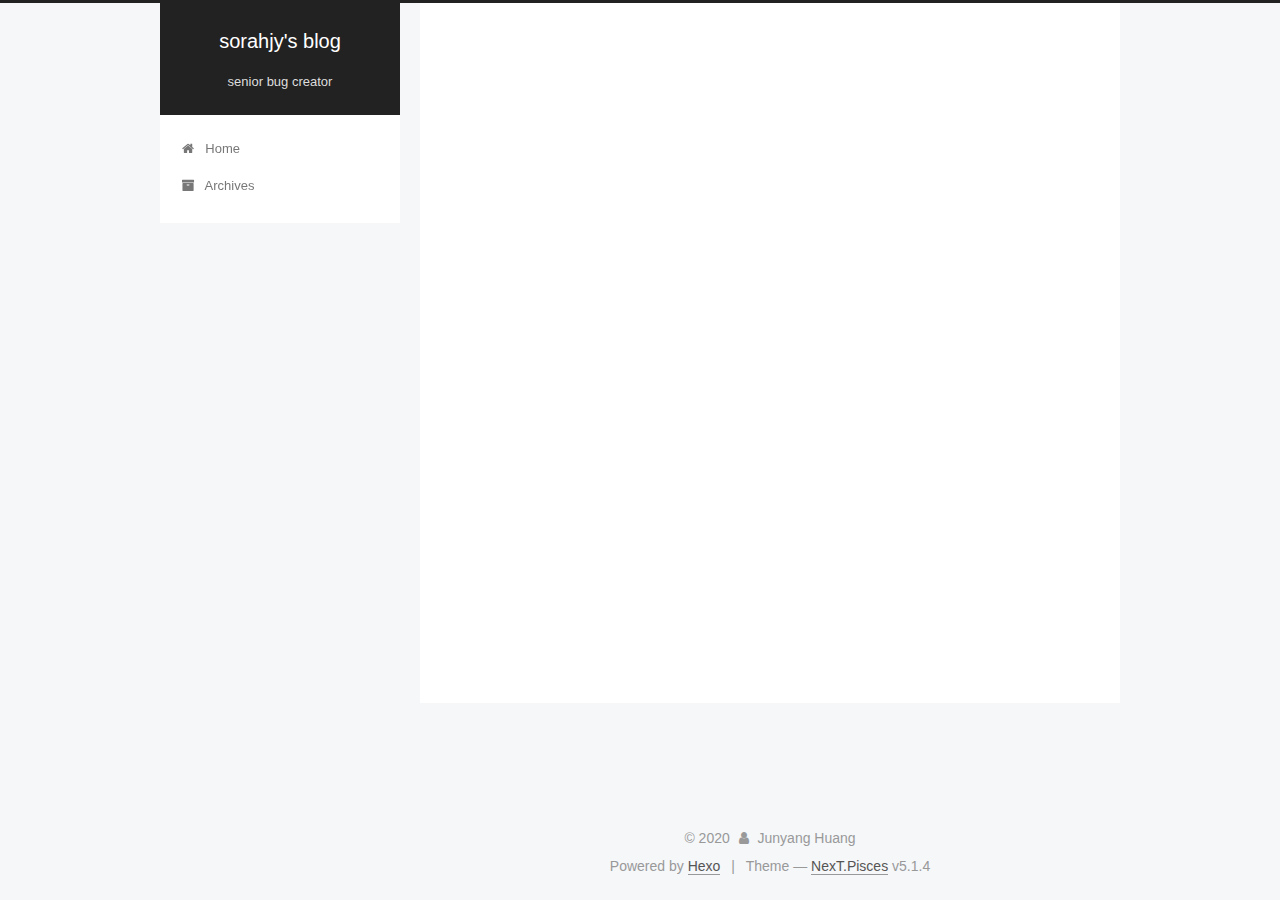
==== commit 9bb27a4e: "Site updated: 2020-01-16 13:10:53" ====
--- a/archives/index.html
+++ b/archives/index.html
@@ -79,12 +79,16 @@
 
 
 
+<meta name="description" content="Fudan University">
 <meta property="og:type" content="website">
-<meta property="og:title" content="Hexo">
+<meta property="og:title" content="sorahjy&#39;s blog">
 <meta property="og:url" content="http://yoursite.com/archives/index.html">
-<meta property="og:site_name" content="Hexo">
+<meta property="og:site_name" content="sorahjy&#39;s blog">
+<meta property="og:description" content="Fudan University">
 <meta property="og:locale" content="en_US">
-<meta property="article:author" content="John Doe">
+<meta property="article:author" content="Junyang Huang">
+<meta property="article:tag" content="Question Answering">
+<meta property="article:tag" content="Knowledge Graph">
 <meta name="twitter:card" content="summary">
 
 
@@ -121,7 +125,7 @@
 
 
 
-  <title>Archive | Hexo</title>
+  <title>Archive | sorahjy's blog</title>
   
 
 
@@ -151,12 +155,12 @@
     <div class="custom-logo-site-title">
       <a href="/"  class="brand" rel="start">
         <span class="logo-line-before"><i></i></span>
-        <span class="site-title">Hexo</span>
+        <span class="site-title">sorahjy's blog</span>
         <span class="logo-line-after"><i></i></span>
       </a>
     </div>
       
-        <p class="site-subtitle"></p>
+        <p class="site-subtitle">senior bug creator</p>
       
   </div>
 
@@ -314,8 +318,12 @@
         <div class="site-overview">
           <div class="site-author motion-element" itemprop="author" itemscope itemtype="http://schema.org/Person">
             
-              <p class="site-author-name" itemprop="name">John Doe</p>
-              <p class="site-description motion-element" itemprop="description"></p>
+              <img class="site-author-image" itemprop="image"
+                src="/images/avatar.jpg"
+                alt="Junyang Huang" />
+            
+              <p class="site-author-name" itemprop="name">Junyang Huang</p>
+              <p class="site-description motion-element" itemprop="description">Fudan University</p>
           </div>
 
           <nav class="site-state motion-element">
@@ -370,7 +378,7 @@
   <span class="with-love">
     <i class="fa fa-user"></i>
   </span>
-  <span class="author" itemprop="copyrightHolder">John Doe</span>
+  <span class="author" itemprop="copyrightHolder">Junyang Huang</span>
 
   
 </div>
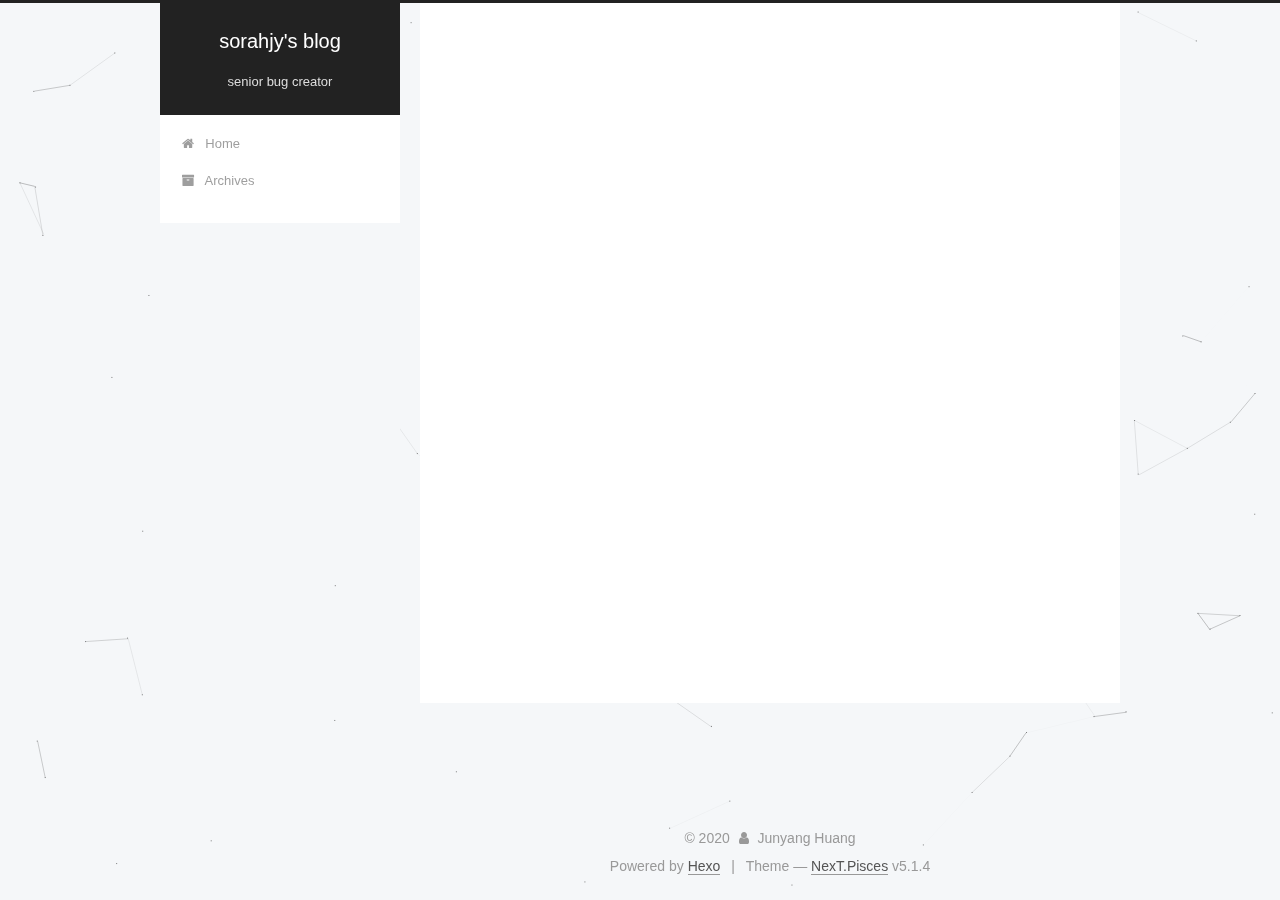
==== commit 6647b443: "Site updated: 2020-01-16 14:10:16" ====
--- a/archives/index.html
+++ b/archives/index.html
@@ -348,6 +348,22 @@
           
 
           
+            <div class="links-of-author motion-element">
+                
+                  <span class="links-of-author-item">
+                    <a href="https://github.com/sorahjy" target="_blank" title="GitHub">
+                      
+                        <i class="fa fa-fw fa-github"></i>GitHub</a>
+                  </span>
+                
+                  <span class="links-of-author-item">
+                    <a href="mailto:sorahjy@gmail.com" target="_blank" title="E-Mail">
+                      
+                        <i class="fa fa-fw fa-envelope"></i>E-Mail</a>
+                  </span>
+                
+            </div>
+          
 
           
           
@@ -439,6 +455,8 @@
   
 
 
+  
+
 
 
 
@@ -477,6 +495,11 @@
   
   
     <script type="text/javascript" src="/lib/fancybox/source/jquery.fancybox.pack.js?v=2.1.5"></script>
+  
+
+  
+  
+    <script type="text/javascript" src="/lib/canvas-nest/canvas-nest.min.js"></script>
   
 
 
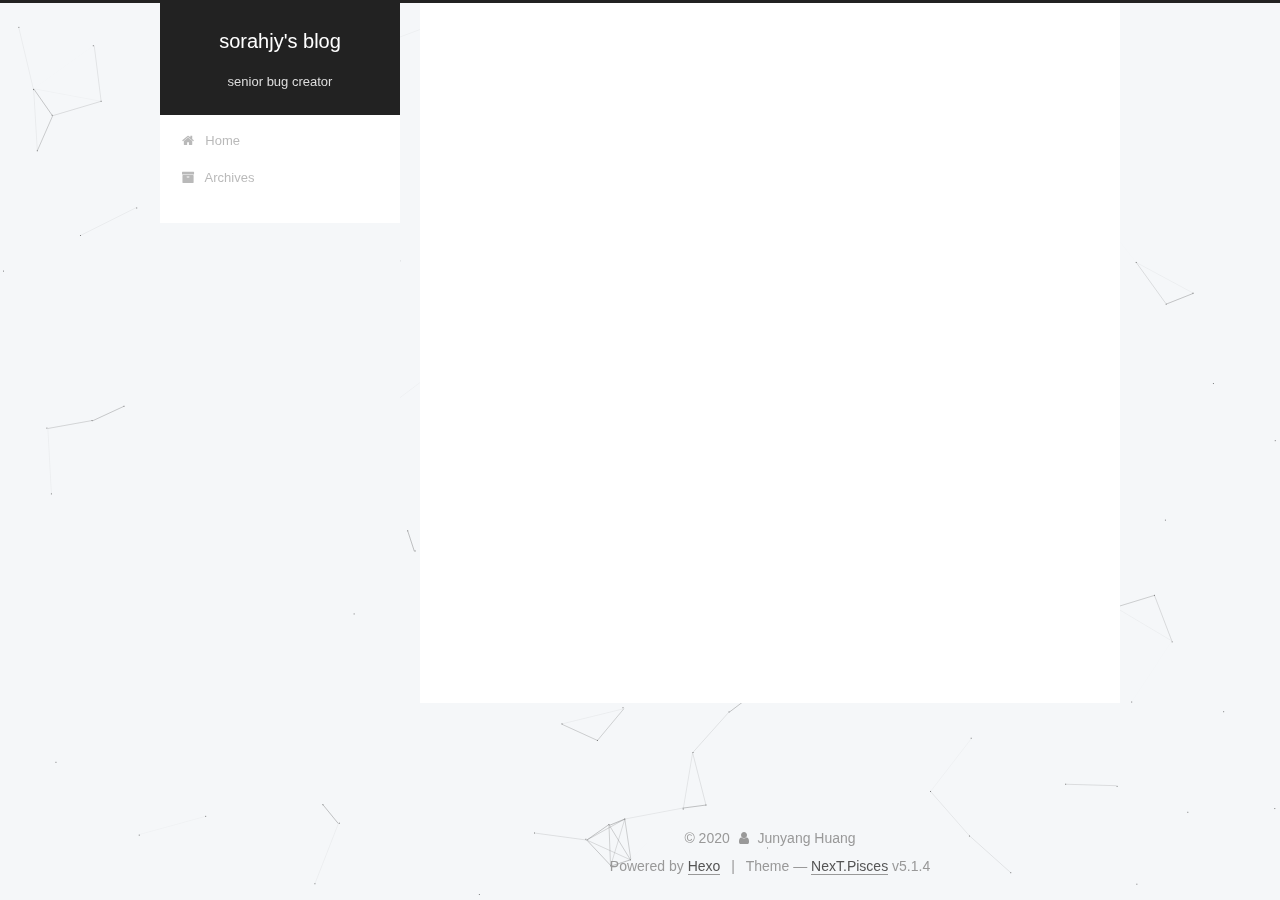
==== commit e9d67eb3: "Site updated: 2020-01-19 11:22:41" ====
--- a/archives/index.html
+++ b/archives/index.html
@@ -231,7 +231,7 @@
         
           
         
-        Um..! 1 post. Keep on posting.
+        Um..! 2 posts in total. Keep on posting.
       </span>
 
       
@@ -245,6 +245,43 @@
           <div class="collection-title">
             <h1 class="archive-year" id="archive-year-2020">2020</h1>
           </div>
+        
+        
+
+        
+
+  <article class="post post-type-normal" itemscope itemtype="http://schema.org/Article">
+    <header class="post-header">
+
+      <h2 class="post-title">
+        
+            <a class="post-title-link" href="/2020/01/19/Mac%E4%B8%8A%E4%BC%98%E9%9B%85%E5%9C%B0%E4%BD%BF%E7%94%A8%E6%8E%A7%E5%88%B6%E5%8F%B0/" itemprop="url">
+              
+                <span itemprop="name">Mac上优雅地使用控制台</span>
+              
+            </a>
+        
+      </h2>
+
+      <div class="post-meta">
+        <time class="post-time" itemprop="dateCreated"
+              datetime="2020-01-19T11:08:05+08:00"
+              content="2020-01-19" >
+          01-19
+        </time>
+      </div>
+
+    </header>
+  </article>
+
+
+
+      
+
+        
+        
+        
+
         
         
 
@@ -333,7 +370,7 @@
               
                 <a href="/archives/%20%7C%7C%20archive">
               
-                  <span class="site-state-item-count">1</span>
+                  <span class="site-state-item-count">2</span>
                   <span class="site-state-item-name">posts</span>
                 </a>
               </div>
@@ -341,6 +378,15 @@
 
             
 
+            
+              
+              
+              <div class="site-state-item site-state-tags">
+                
+                  <span class="site-state-item-count">1</span>
+                  <span class="site-state-item-name">tags</span>
+                
+              </div>
             
 
           </nav>
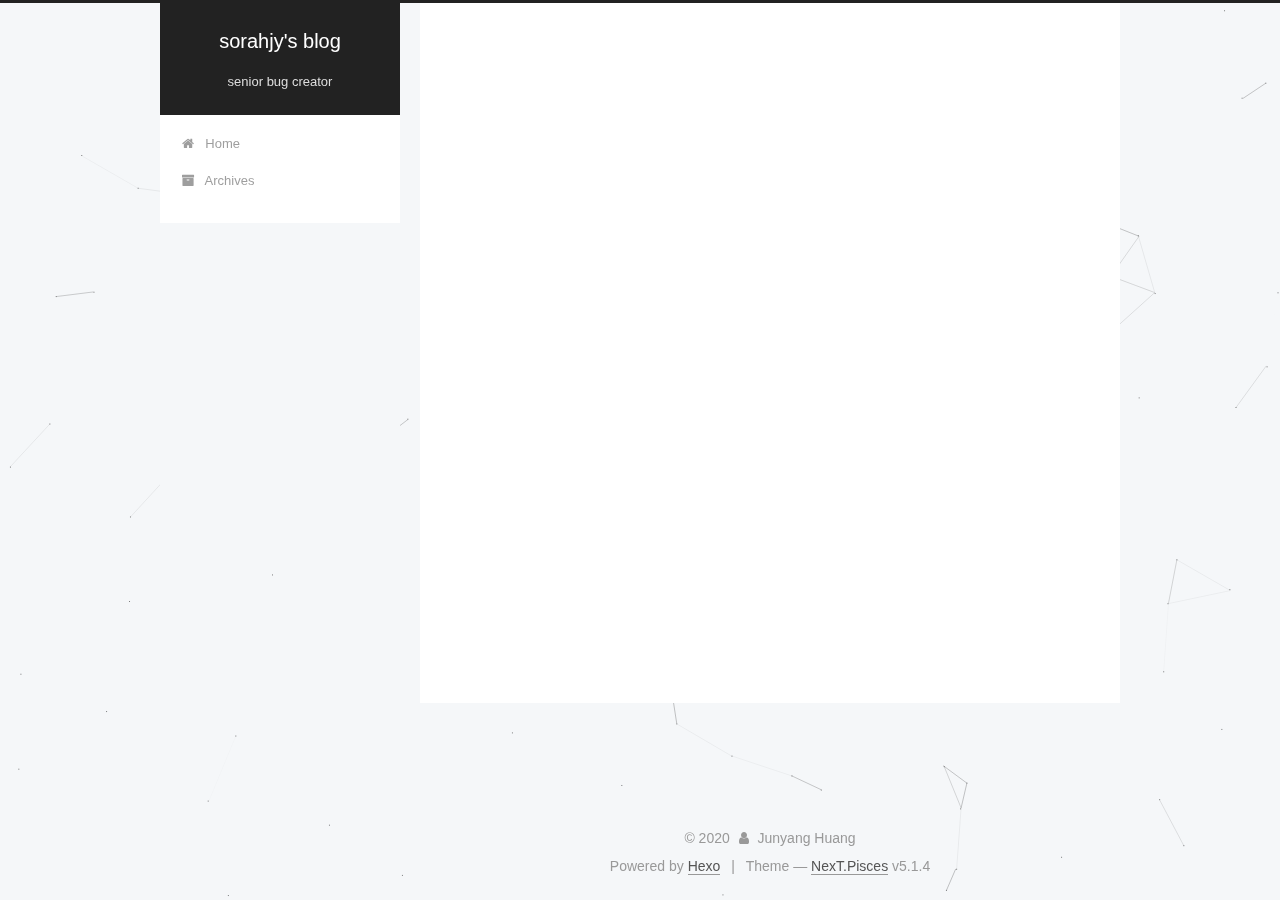
==== commit d47e11e5: "Site updated: 2020-01-19 12:24:16" ====
--- a/archives/index.html
+++ b/archives/index.html
@@ -231,7 +231,7 @@
         
           
         
-        Um..! 2 posts in total. Keep on posting.
+        Um..! 1 post. Keep on posting.
       </span>
 
       
@@ -255,9 +255,9 @@
 
       <h2 class="post-title">
         
-            <a class="post-title-link" href="/2020/01/19/Mac%E4%B8%8A%E4%BC%98%E9%9B%85%E5%9C%B0%E4%BD%BF%E7%94%A8%E6%8E%A7%E5%88%B6%E5%8F%B0/" itemprop="url">
+            <a class="post-title-link" href="/2020/01/19/AbountMe/" itemprop="url">
               
-                <span itemprop="name">Mac上优雅地使用控制台</span>
+                <span itemprop="name">AbountMe</span>
               
             </a>
         
@@ -265,46 +265,9 @@
 
       <div class="post-meta">
         <time class="post-time" itemprop="dateCreated"
-              datetime="2020-01-19T11:08:05+08:00"
+              datetime="2020-01-19T12:15:00+08:00"
               content="2020-01-19" >
           01-19
-        </time>
-      </div>
-
-    </header>
-  </article>
-
-
-
-      
-
-        
-        
-        
-
-        
-        
-
-        
-
-  <article class="post post-type-normal" itemscope itemtype="http://schema.org/Article">
-    <header class="post-header">
-
-      <h2 class="post-title">
-        
-            <a class="post-title-link" href="/2020/01/16/hello/" itemprop="url">
-              
-                <span itemprop="name">hello</span>
-              
-            </a>
-        
-      </h2>
-
-      <div class="post-meta">
-        <time class="post-time" itemprop="dateCreated"
-              datetime="2020-01-16T12:48:26+08:00"
-              content="2020-01-16" >
-          01-16
         </time>
       </div>
 
@@ -370,7 +333,7 @@
               
                 <a href="/archives/%20%7C%7C%20archive">
               
-                  <span class="site-state-item-count">2</span>
+                  <span class="site-state-item-count">1</span>
                   <span class="site-state-item-name">posts</span>
                 </a>
               </div>
@@ -378,15 +341,6 @@
 
             
 
-            
-              
-              
-              <div class="site-state-item site-state-tags">
-                
-                  <span class="site-state-item-count">1</span>
-                  <span class="site-state-item-name">tags</span>
-                
-              </div>
             
 
           </nav>
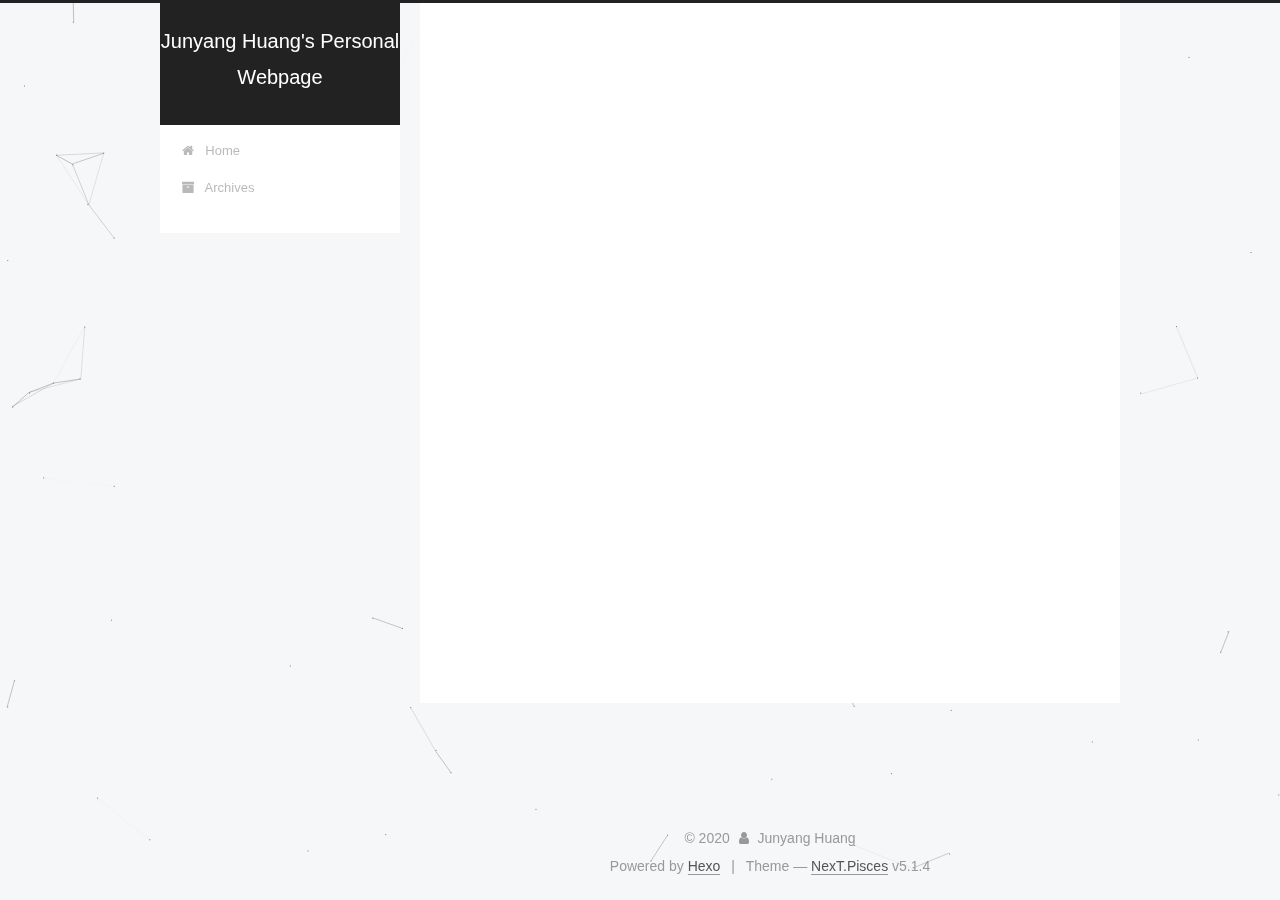
==== commit c8b43342: "Site updated: 2020-01-19 12:34:11" ====
--- a/archives/index.html
+++ b/archives/index.html
@@ -79,12 +79,12 @@
 
 
 
-<meta name="description" content="Fudan University">
+<meta name="description" content="Software School of Fudan University">
 <meta property="og:type" content="website">
-<meta property="og:title" content="sorahjy&#39;s blog">
+<meta property="og:title" content="Junyang Huang&#39;s Personal Webpage">
 <meta property="og:url" content="http://yoursite.com/archives/index.html">
-<meta property="og:site_name" content="sorahjy&#39;s blog">
-<meta property="og:description" content="Fudan University">
+<meta property="og:site_name" content="Junyang Huang&#39;s Personal Webpage">
+<meta property="og:description" content="Software School of Fudan University">
 <meta property="og:locale" content="en_US">
 <meta property="article:author" content="Junyang Huang">
 <meta property="article:tag" content="Question Answering">
@@ -125,7 +125,7 @@
 
 
 
-  <title>Archive | sorahjy's blog</title>
+  <title>Archive | Junyang Huang's Personal Webpage</title>
   
 
 
@@ -155,12 +155,12 @@
     <div class="custom-logo-site-title">
       <a href="/"  class="brand" rel="start">
         <span class="logo-line-before"><i></i></span>
-        <span class="site-title">sorahjy's blog</span>
+        <span class="site-title">Junyang Huang's Personal Webpage</span>
         <span class="logo-line-after"><i></i></span>
       </a>
     </div>
       
-        <p class="site-subtitle">senior bug creator</p>
+        <p class="site-subtitle"></p>
       
   </div>
 
@@ -319,11 +319,11 @@
           <div class="site-author motion-element" itemprop="author" itemscope itemtype="http://schema.org/Person">
             
               <img class="site-author-image" itemprop="image"
-                src="/images/avatar.jpg"
+                src="/images/me.jpg"
                 alt="Junyang Huang" />
             
               <p class="site-author-name" itemprop="name">Junyang Huang</p>
-              <p class="site-description motion-element" itemprop="description">Fudan University</p>
+              <p class="site-description motion-element" itemprop="description">Software School of Fudan University</p>
           </div>
 
           <nav class="site-state motion-element">
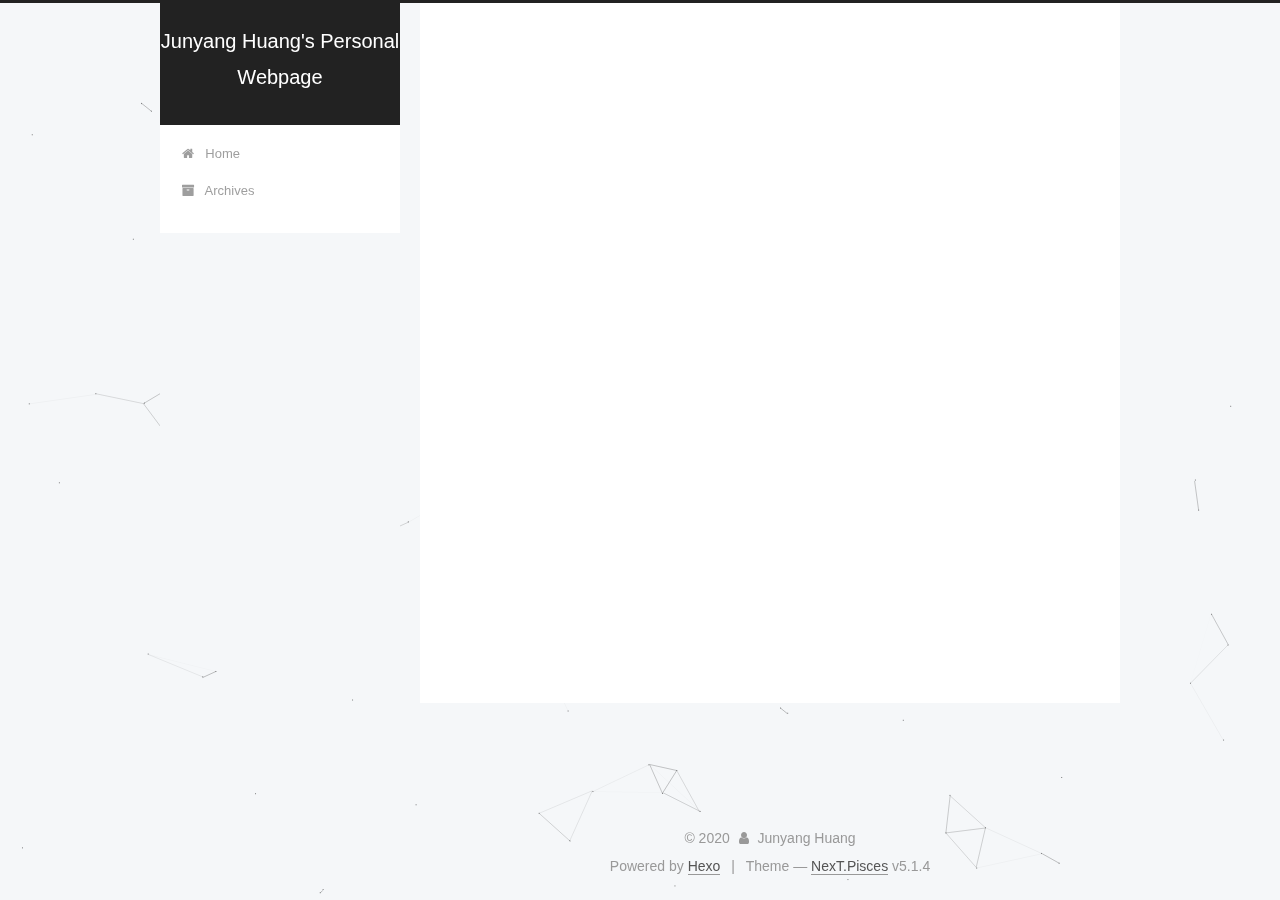
==== commit 4a59817b: "Site updated: 2020-01-19 20:28:13" ====
--- a/archives/index.html
+++ b/archives/index.html
@@ -255,7 +255,7 @@
 
       <h2 class="post-title">
         
-            <a class="post-title-link" href="/2020/01/19/AbountMe/" itemprop="url">
+            <a class="post-title-link" href="/2020/01/19/AboutMe/" itemprop="url">
               
                 <span itemprop="name">AbountMe</span>
               
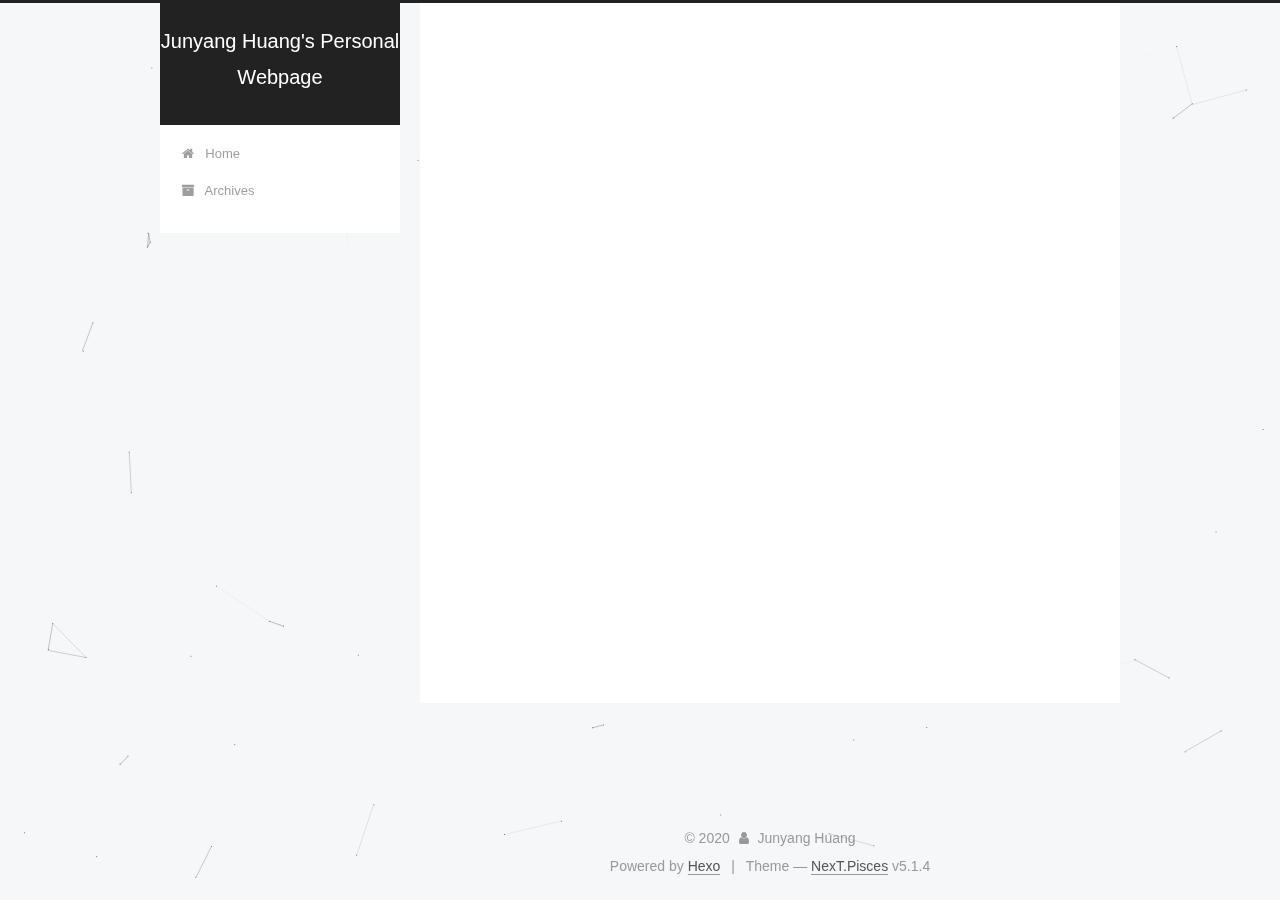
==== commit 18df66e9: "Site updated: 2020-01-19 20:29:38" ====
--- a/archives/index.html
+++ b/archives/index.html
@@ -257,7 +257,7 @@
         
             <a class="post-title-link" href="/2020/01/19/AboutMe/" itemprop="url">
               
-                <span itemprop="name">AbountMe</span>
+                <span itemprop="name">About Me</span>
               
             </a>
         
